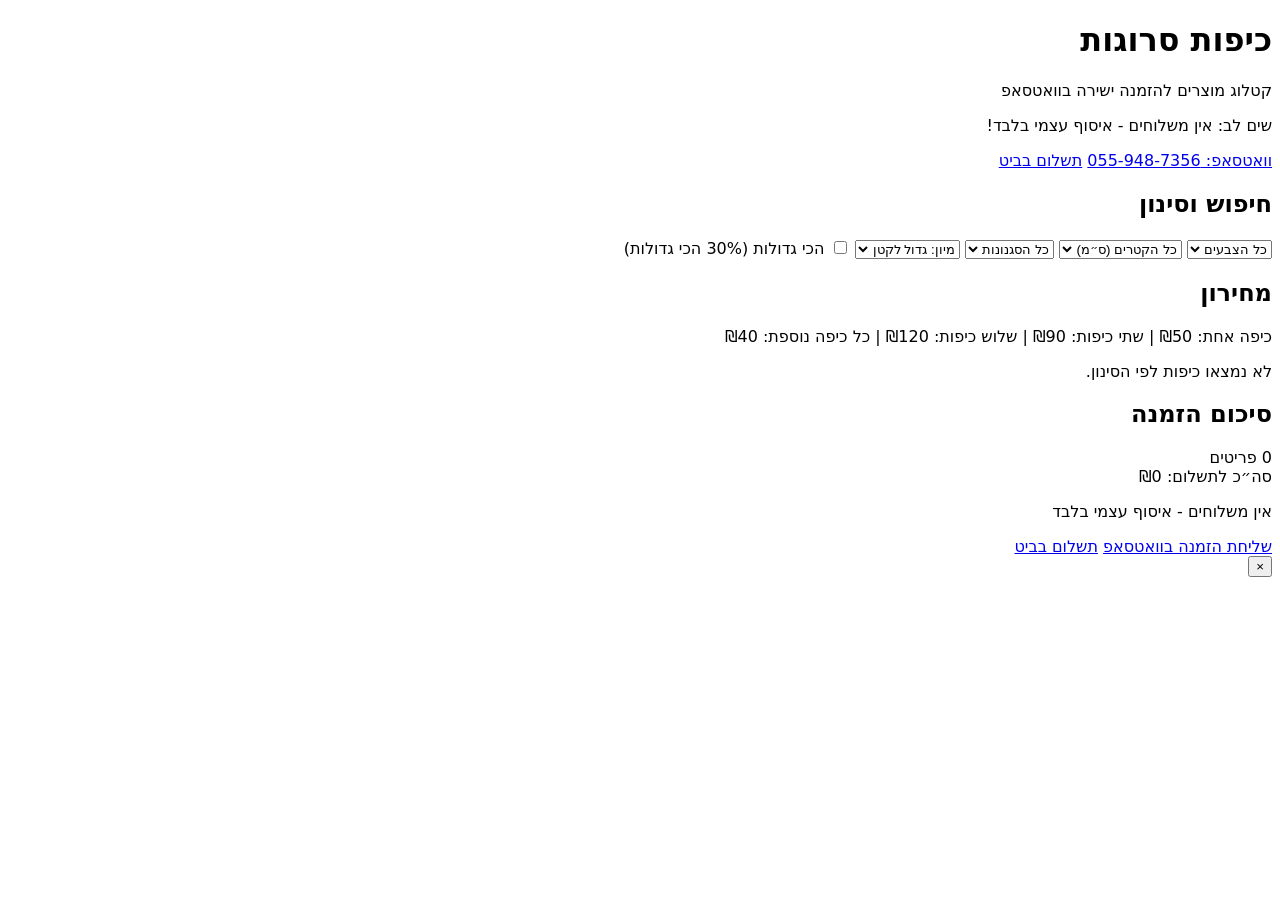
==== index.html @ d48d5d7f "Update index.html" ====
<!doctype html>
<html lang="he" dir="rtl">
  <head>
    <meta charset="UTF-8" />
    <meta name="viewport" content="width=device-width, initial-scale=1.0" />
    <title>כיפות סרוגות | קטלוג והזמנה בוואטסאפ</title>
    <meta name="description" content="קטלוג כיפות סרוגות עם סינון מהיר והזמנה נוחה בוואטסאפ." />
    <script src="https://cdn.tailwindcss.com"></script>
    <link rel="stylesheet" href="style.css" />
  </head>
  <body class="bg-slate-50 text-slate-800">
    <header class="bg-slate-900 text-white shadow-sm">
      <div class="mx-auto max-w-5xl px-4 py-5 flex items-center justify-between gap-3">
        <div>
          <h1 class="text-2xl font-bold">כיפות סרוגות</h1>
          <p class="text-slate-300 text-sm">קטלוג מוצרים להזמנה ישירה בוואטסאפ</p>
          <p class="text-red-400 text-sm font-bold mt-1">שים לב: אין משלוחים - איסוף עצמי בלבד!</p>
        </div>
        <div class="flex flex-col sm:flex-row gap-2">
          <a href="https://wa.me/972559487356" target="_blank" rel="noopener" class="rounded-lg bg-emerald-500 px-4 py-2 text-sm font-semibold text-white hover:bg-emerald-600 text-center">וואטסאפ: 055-948-7356</a>
          <a href="https://www.bitpay.co.il/app/me/B59FDA2A-2BD1-E5D1-63C8-888CB95E270CAFB3" target="_blank" rel="noopener" class="rounded-lg bg-[#00b0d4] px-4 py-2 text-sm font-semibold text-white text-center cursor-pointer hover:bg-[#0096b5]">תשלום בביט</a>
        </div>
      </div>
    </header>

    <main class="mx-auto max-w-5xl px-4 py-5 space-y-5">
      <section class="bg-white rounded-xl shadow-sm p-4">
        <h2 class="font-semibold mb-3">חיפוש וסינון</h2>
        <div class="grid grid-cols-1 sm:grid-cols-2 lg:grid-cols-4 gap-3">
          <select id="color-filter" class="h-11 rounded-lg border border-slate-300 px-3 bg-white"><option value="">כל הצבעים</option></select>
          <select id="diameter-filter" class="h-11 rounded-lg border border-slate-300 px-3 bg-white"><option value="">כל הקטרים (ס״מ)</option></select>
          <select id="style-filter" class="h-11 rounded-lg border border-slate-300 px-3 bg-white"><option value="">כל הסגנונות</option></select>
          <select id="sort-filter" class="h-11 rounded-lg border border-slate-300 px-3 bg-white"><option value="diameter-desc">מיון: גדול לקטן</option><option value="diameter-asc">מיון: קטן לגדול</option></select>
                  <label class="flex items-center gap-2 text-sm text-slate-700"><input id="large-only" type="checkbox" class="h-4 w-4">  הכי גדולות (30% הכי גדולות)</label>
        </div>
      </section>

      <section class="bg-white rounded-xl shadow-sm p-4">
        <h2 class="font-semibold mb-2">מחירון</h2>
        <p class="text-sm text-slate-600">כיפה אחת: ₪50 | שתי כיפות: ₪90 | שלוש כיפות: ₪120 | כל כיפה נוספת: ₪40</p>
      </section>

      <section>
        <div id="results-info" class="mb-3 text-sm text-slate-600"></div>
        <div id="products-grid" class="grid grid-cols-2 md:grid-cols-3 gap-3"></div>
        <p id="empty-state" class="hidden text-center text-slate-500 bg-white rounded-xl p-8">לא נמצאו כיפות לפי הסינון.</p>
      </section>

      <section class="bg-white rounded-xl shadow-sm p-4">
        <div class="flex items-center justify-between mb-3">
          <h2 class="font-semibold">סיכום הזמנה</h2>
          <span id="cart-count" class="text-sm text-slate-500">0 פריטים</span>
        </div>
        <div id="cart-items" class="space-y-2"></div>
        <div class="mt-3 pt-3 border-t flex items-center justify-between font-semibold">
          <span>סה״כ לתשלום:</span>
          <span id="cart-total">₪0</span>
        </div>
        <p class="text-red-500 text-sm font-bold text-center mt-2">אין משלוחים - איסוף עצמי בלבד</p>
        <div class="mt-4 flex flex-col gap-2">
          <a id="order-whatsapp" href="https://wa.me/972559487356" target="_blank" rel="noopener" class="inline-flex w-full justify-center rounded-lg bg-emerald-500 px-4 py-2.5 font-semibold text-white hover:bg-emerald-600">שליחת הזמנה בוואטסאפ</a>
          <a href="https://www.bitpay.co.il/app/me/B59FDA2A-2BD1-E5D1-63C8-888CB95E270CAFB3" target="_blank" rel="noopener" class="inline-flex w-full justify-center rounded-lg bg-[#00b0d4] px-4 py-2.5 font-semibold text-white shadow-sm hover:bg-[#0096b5] cursor-pointer">תשלום בביט</a>
        </div>
      </section>
    </main>

    <div id="image-modal" class="fixed inset-0 z-50 hidden bg-black/80 flex items-center justify-center p-4 transition-opacity">
      <div class="relative max-w-3xl w-full">
        <button id="close-modal" class="absolute -top-10 right-0 text-white text-3xl font-bold cursor-pointer hover:text-gray-300">&times;</button>
        <img id="modal-image" src="" class="w-full h-auto max-h-[75vh] object-contain rounded-xl bg-slate-50 p-4 shadow-2xl">
        <div class="mt-4 flex flex-col sm:flex-row items-center justify-between gap-4 bg-white/10 p-4 rounded-xl backdrop-blur-sm">
           <p id="modal-title" class="text-white text-xl font-semibold"></p>
           <div id="modal-actions"></div>
        </div>
      </div>
    </div>

    <script src="data.js?v=2"></script>
    <script src="app.js?v=2"></script>
  </body>
</html>
---- style.css ----
* { box-sizing: border-box; }
body { font-family: "Heebo", "Rubik", system-ui, -apple-system, sans-serif; }

article { transition: 0.2s ease; }
article:hover { transform: translateY(-2px); box-shadow: 0 8px 20px rgba(15,23,42,.1); }

@media (max-width: 420px) {
  #products-grid { grid-template-columns: 1fr; }
}
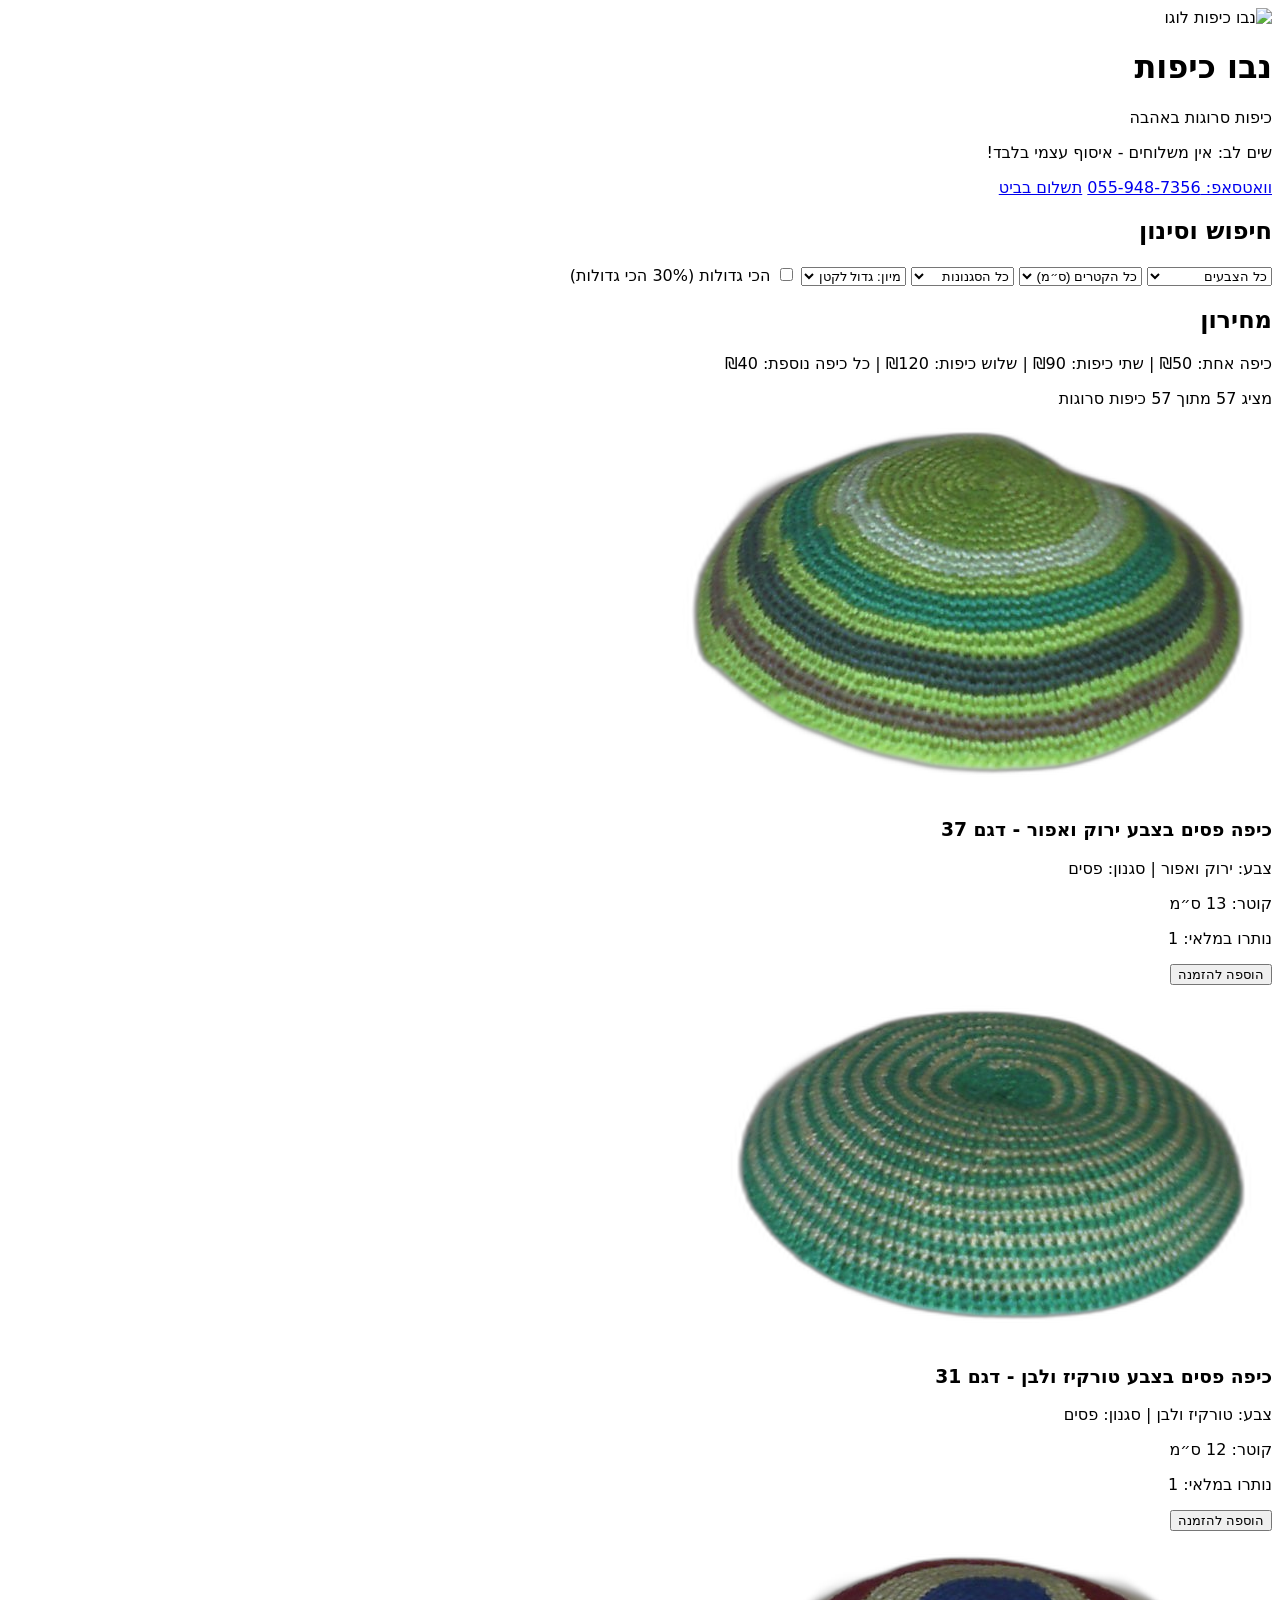
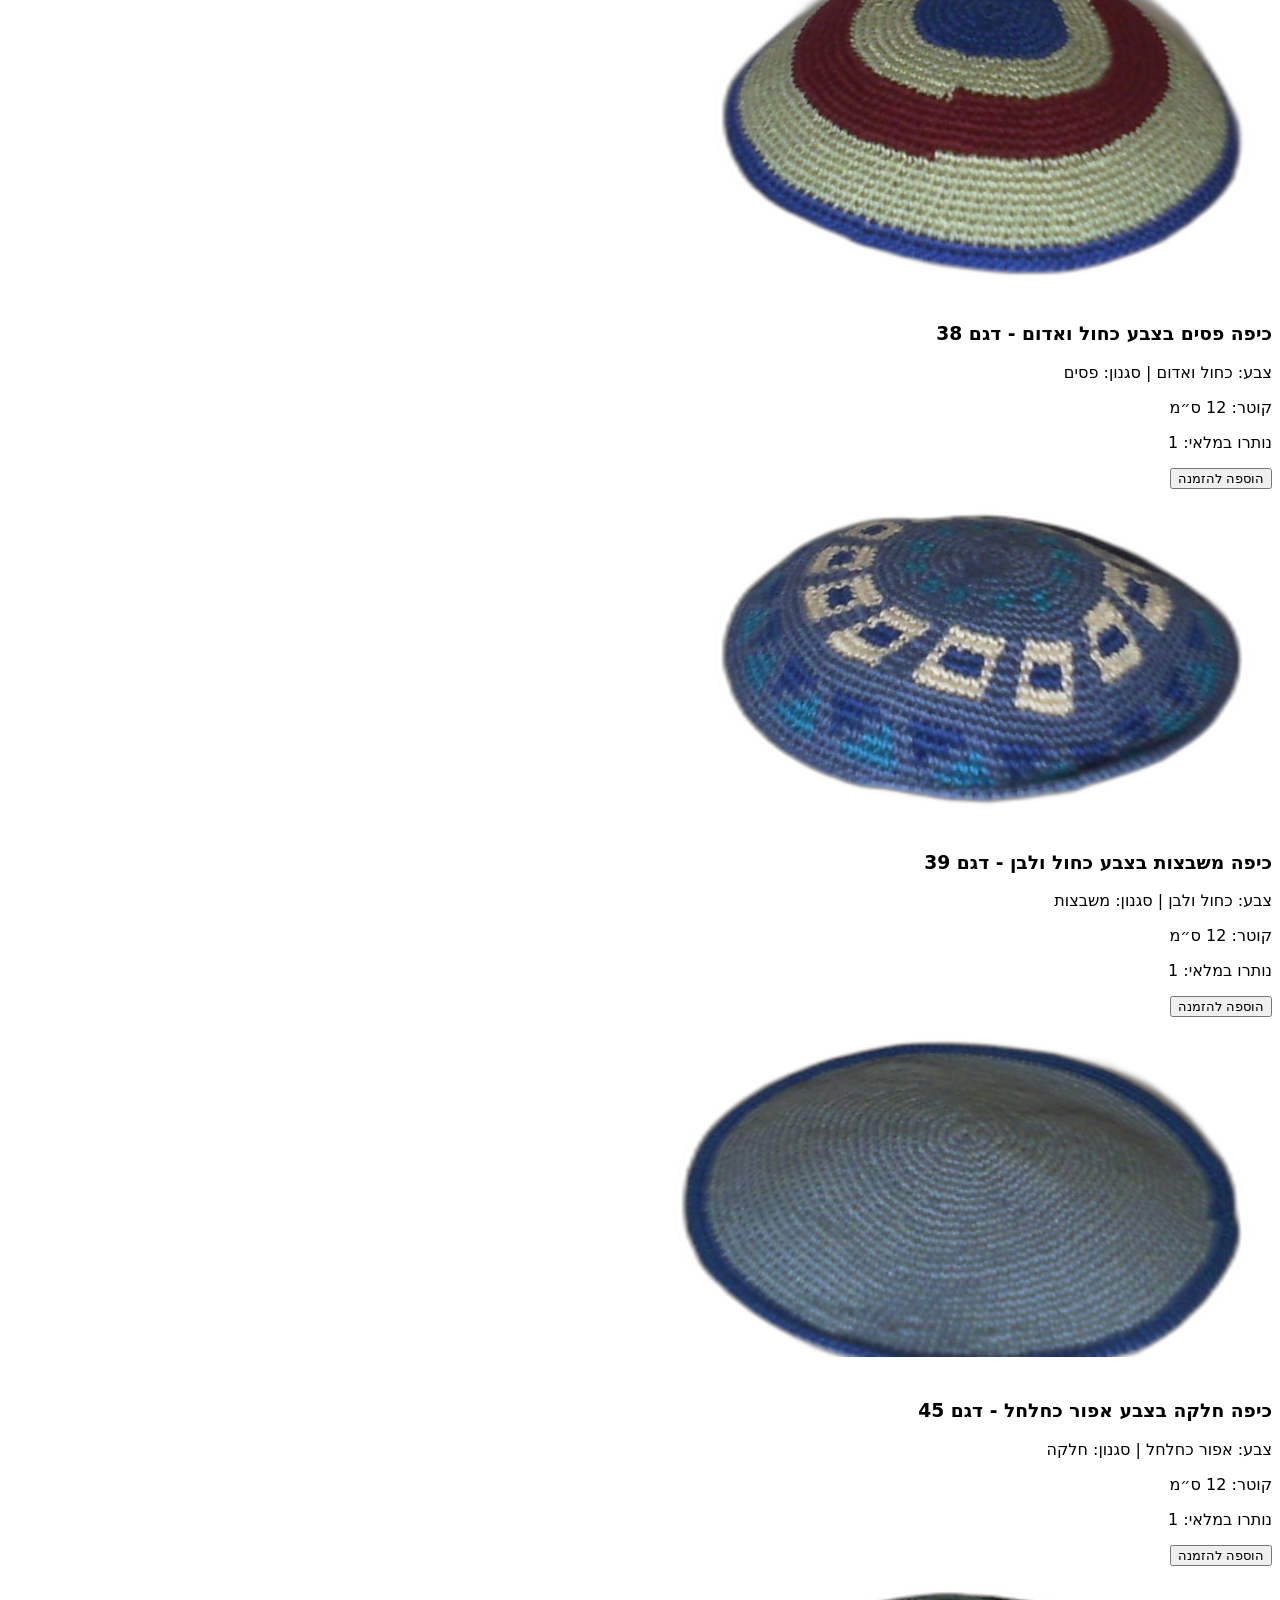
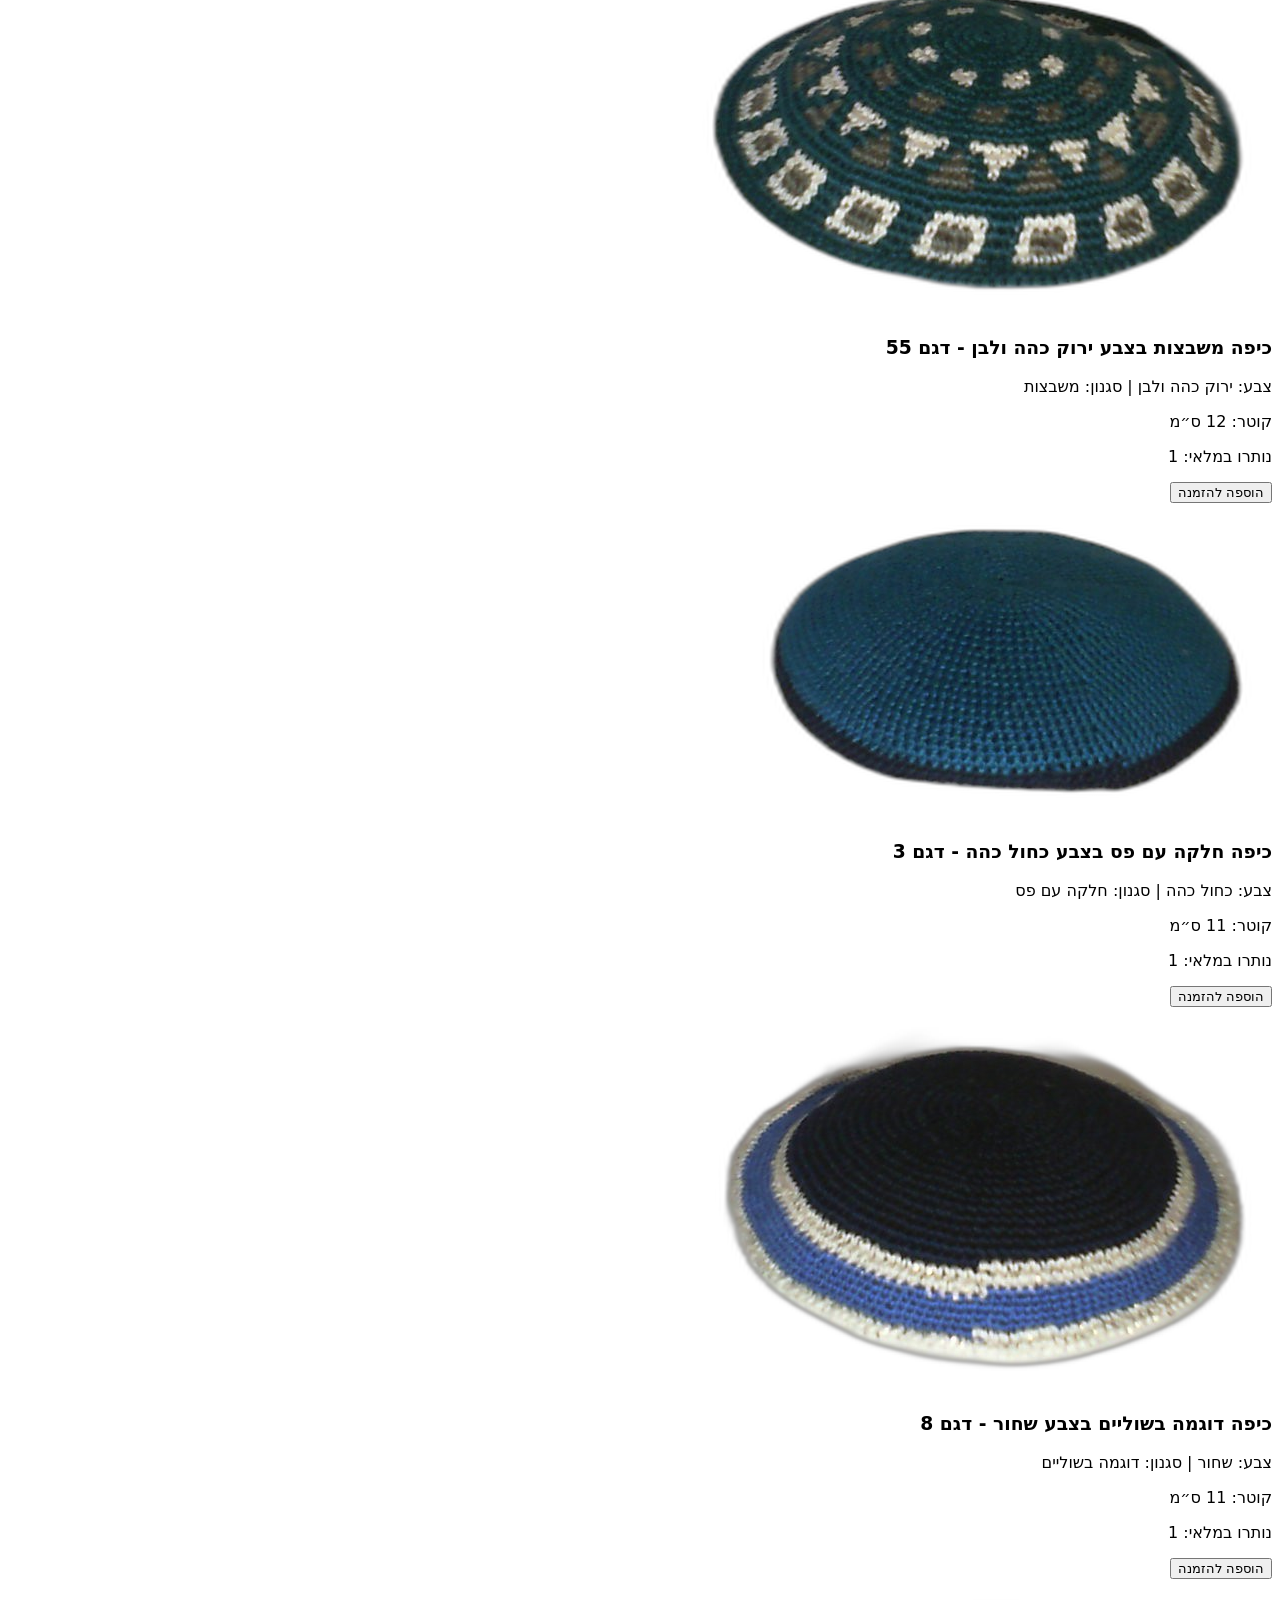
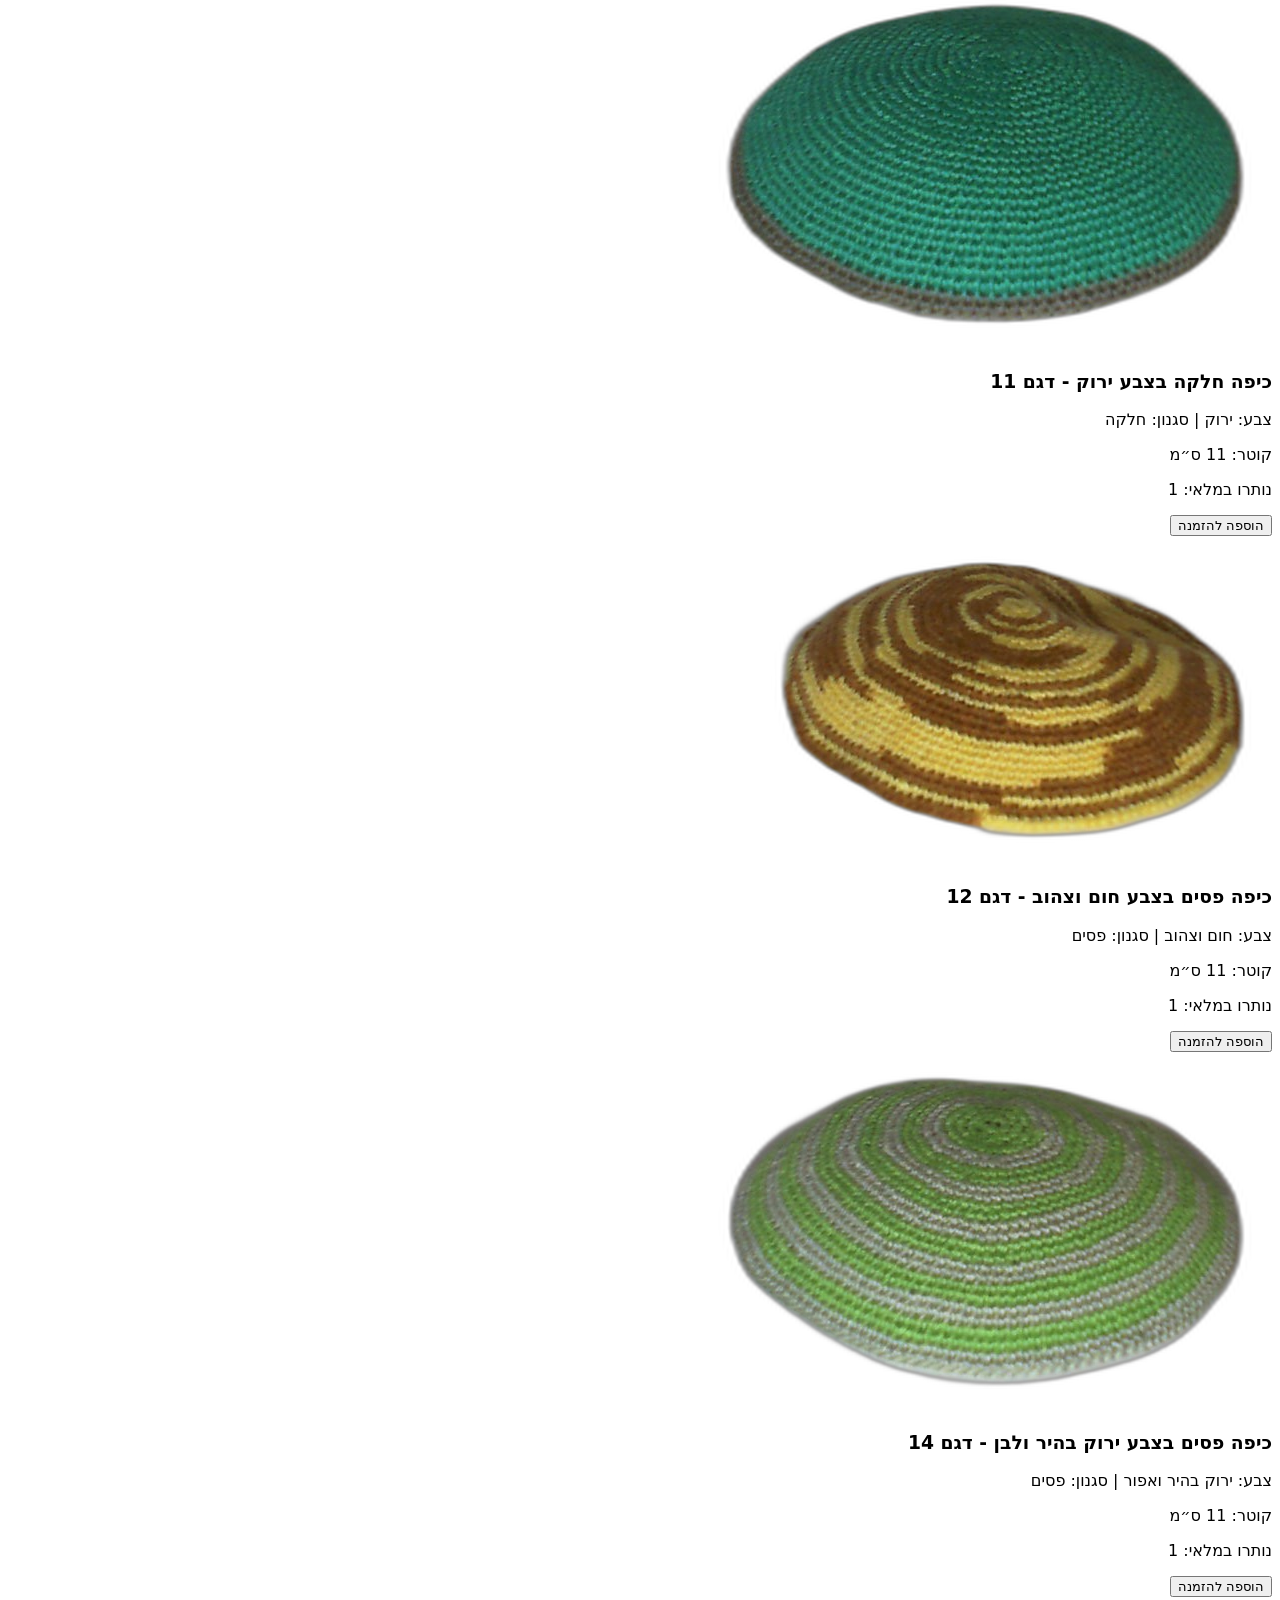
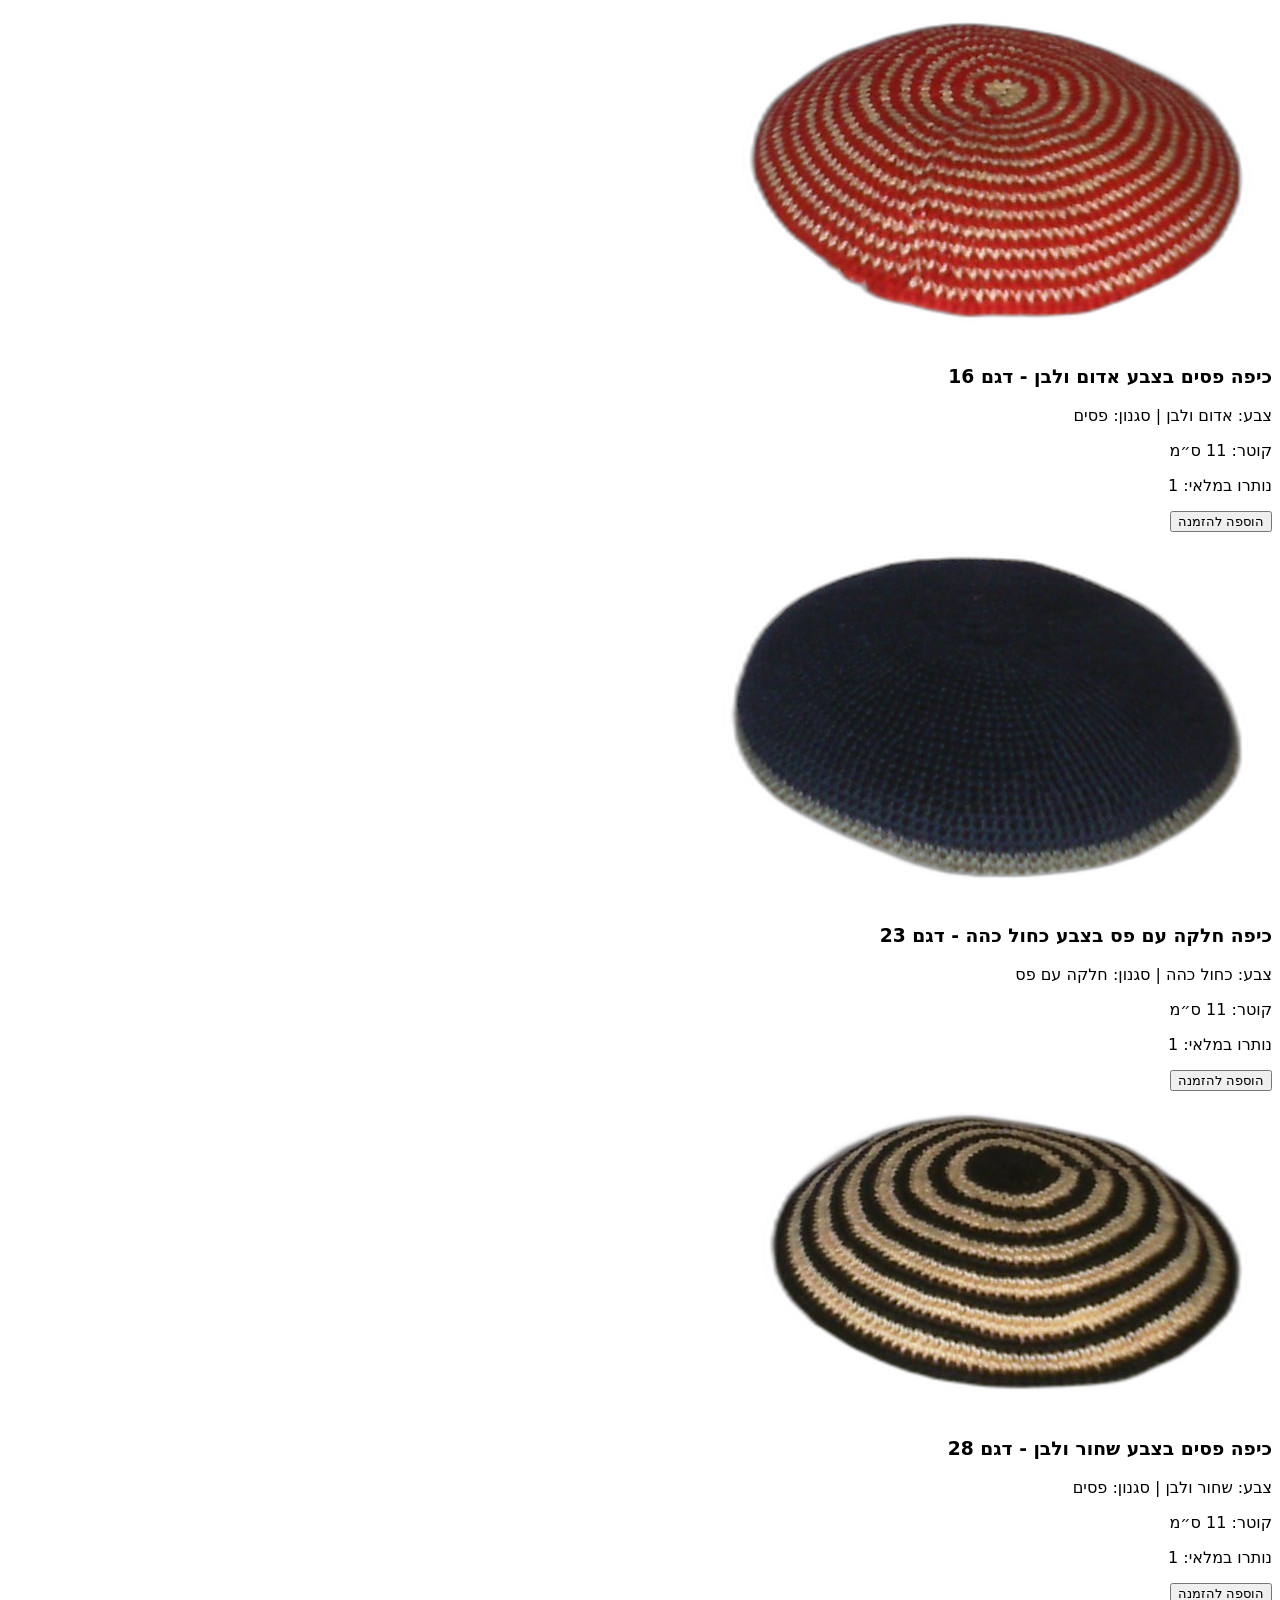
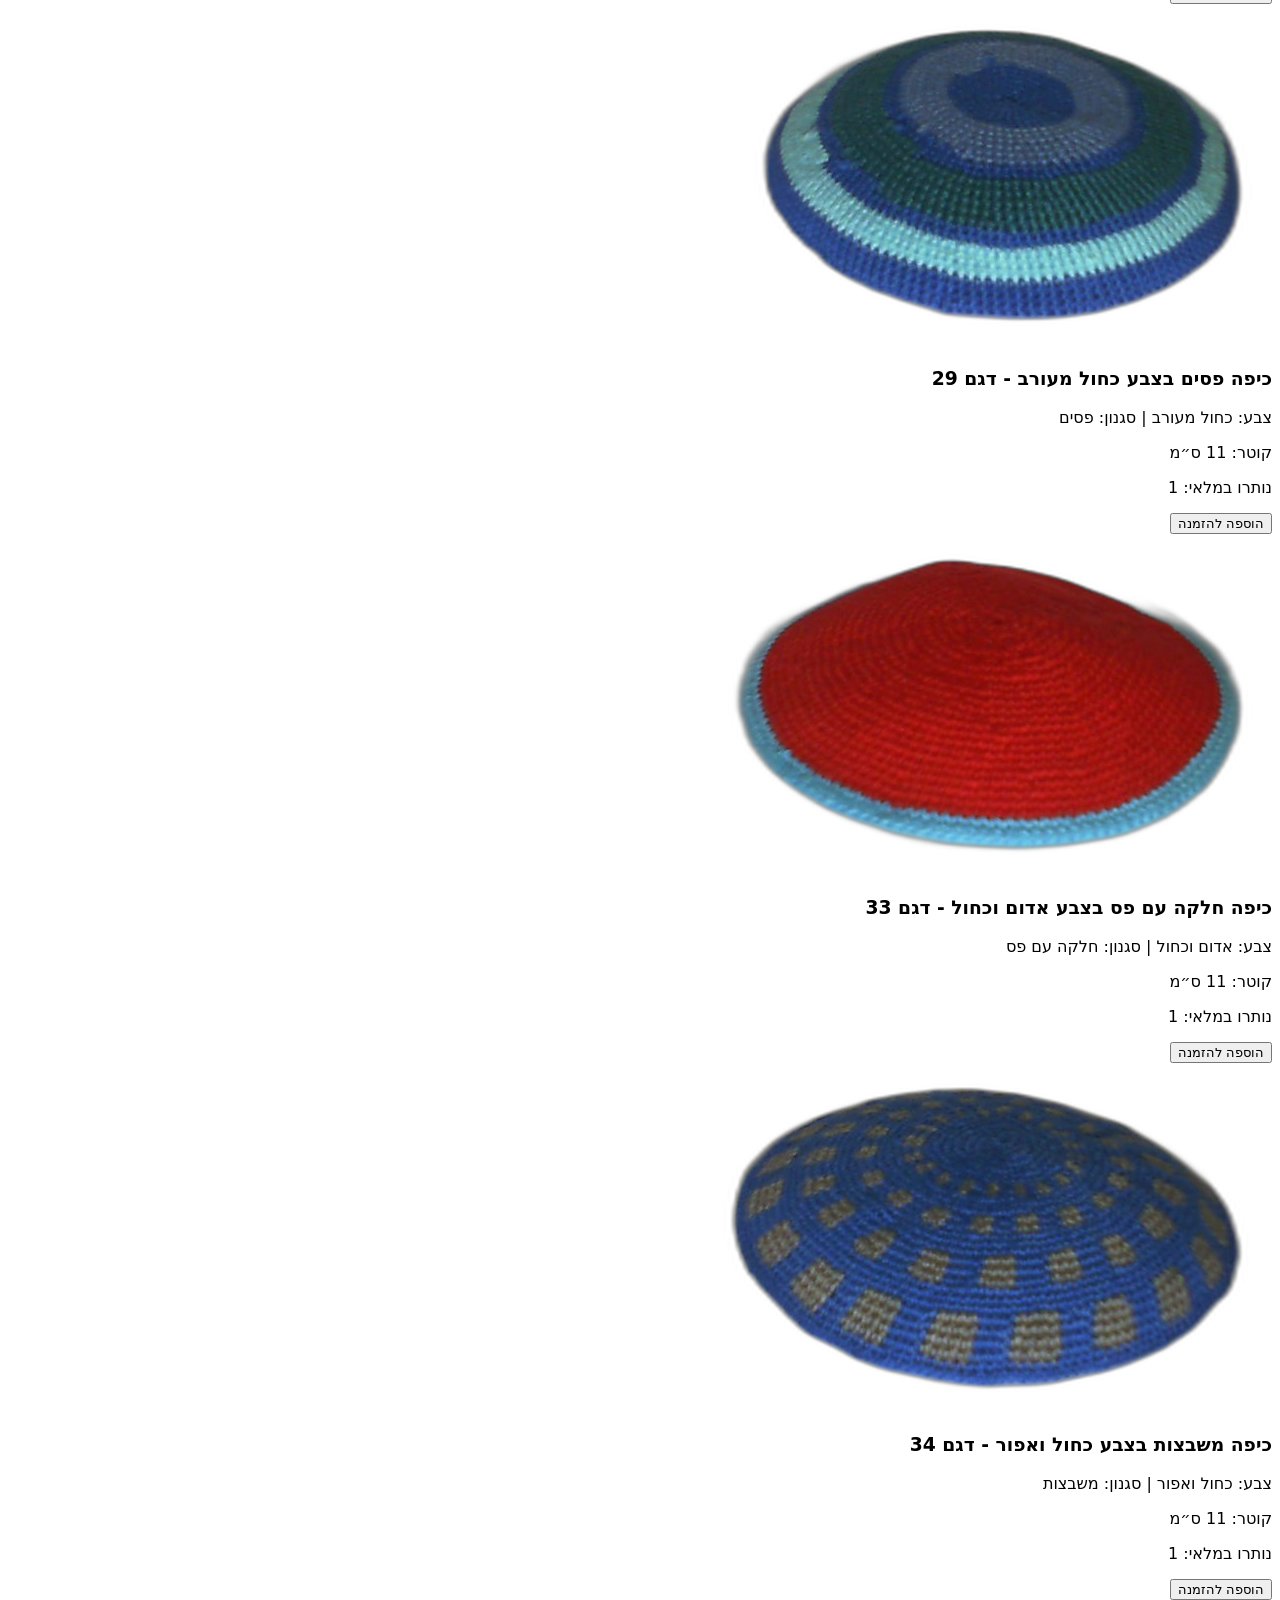
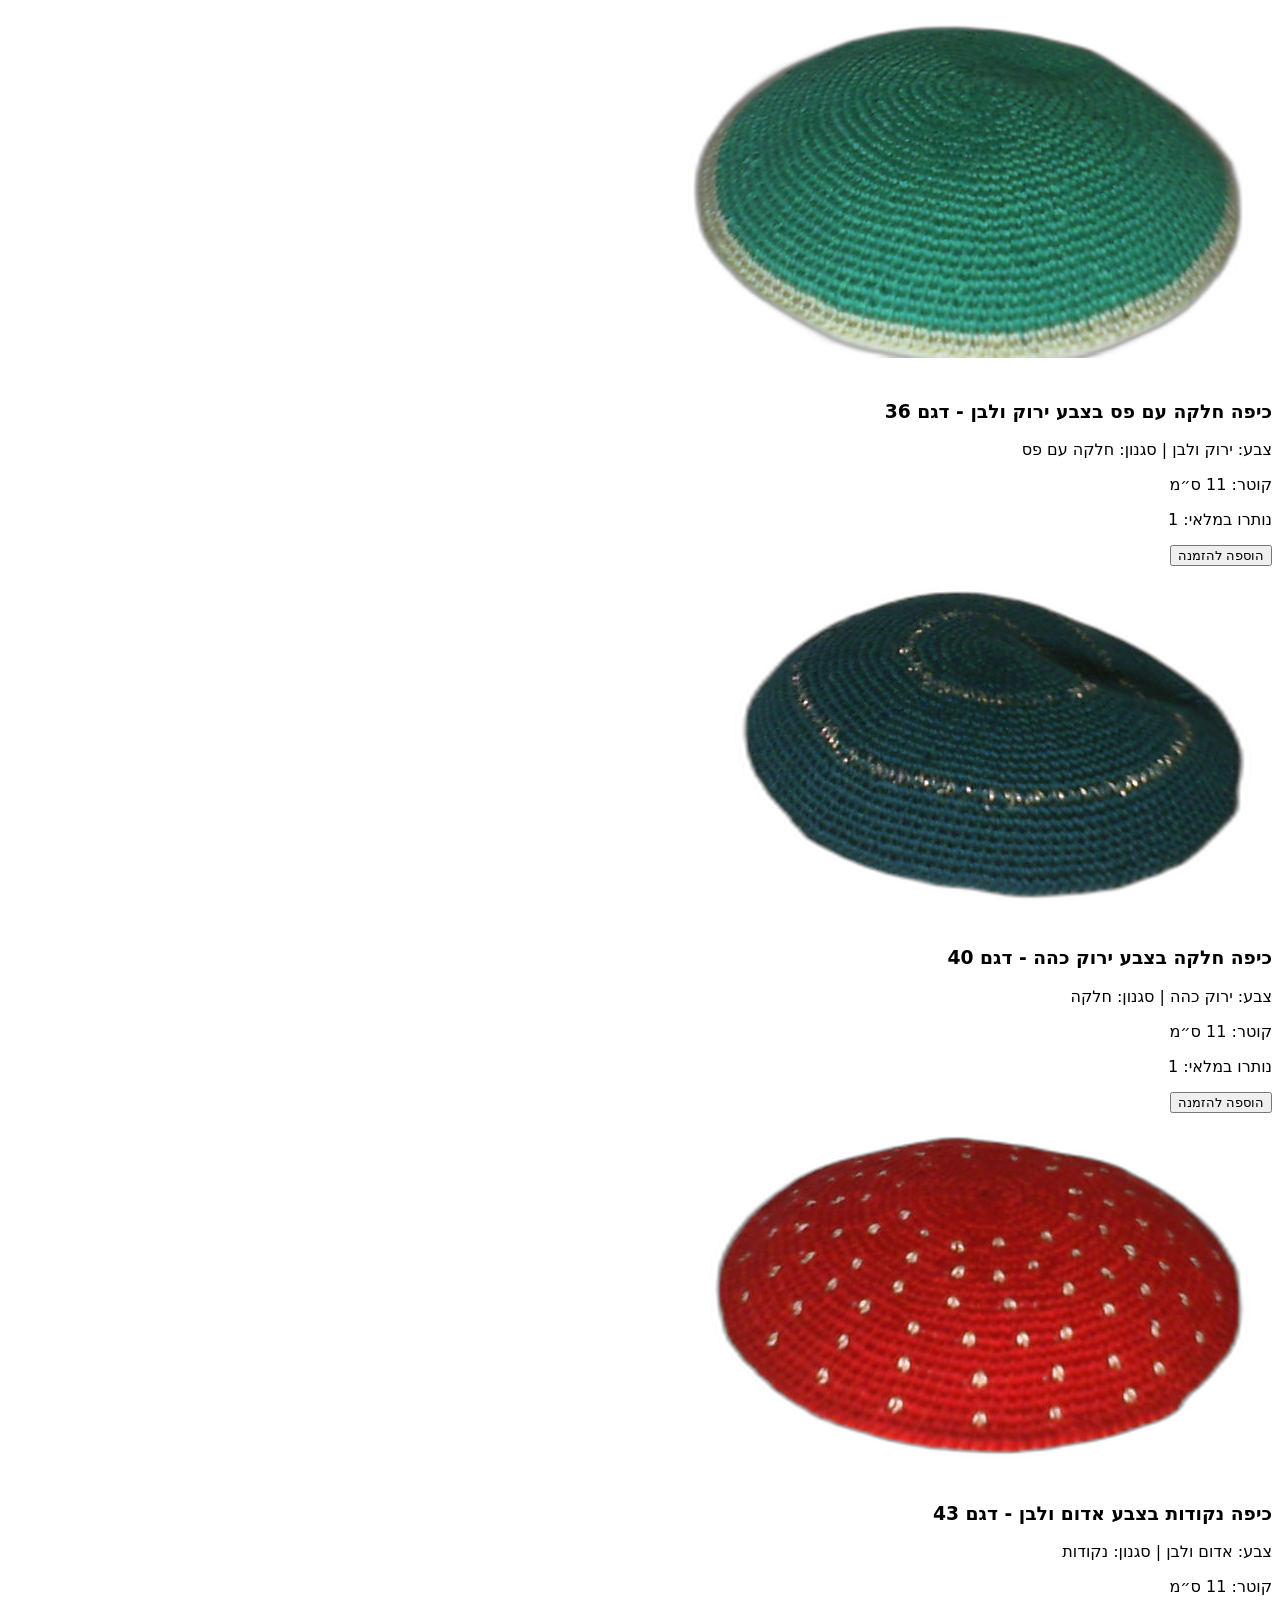
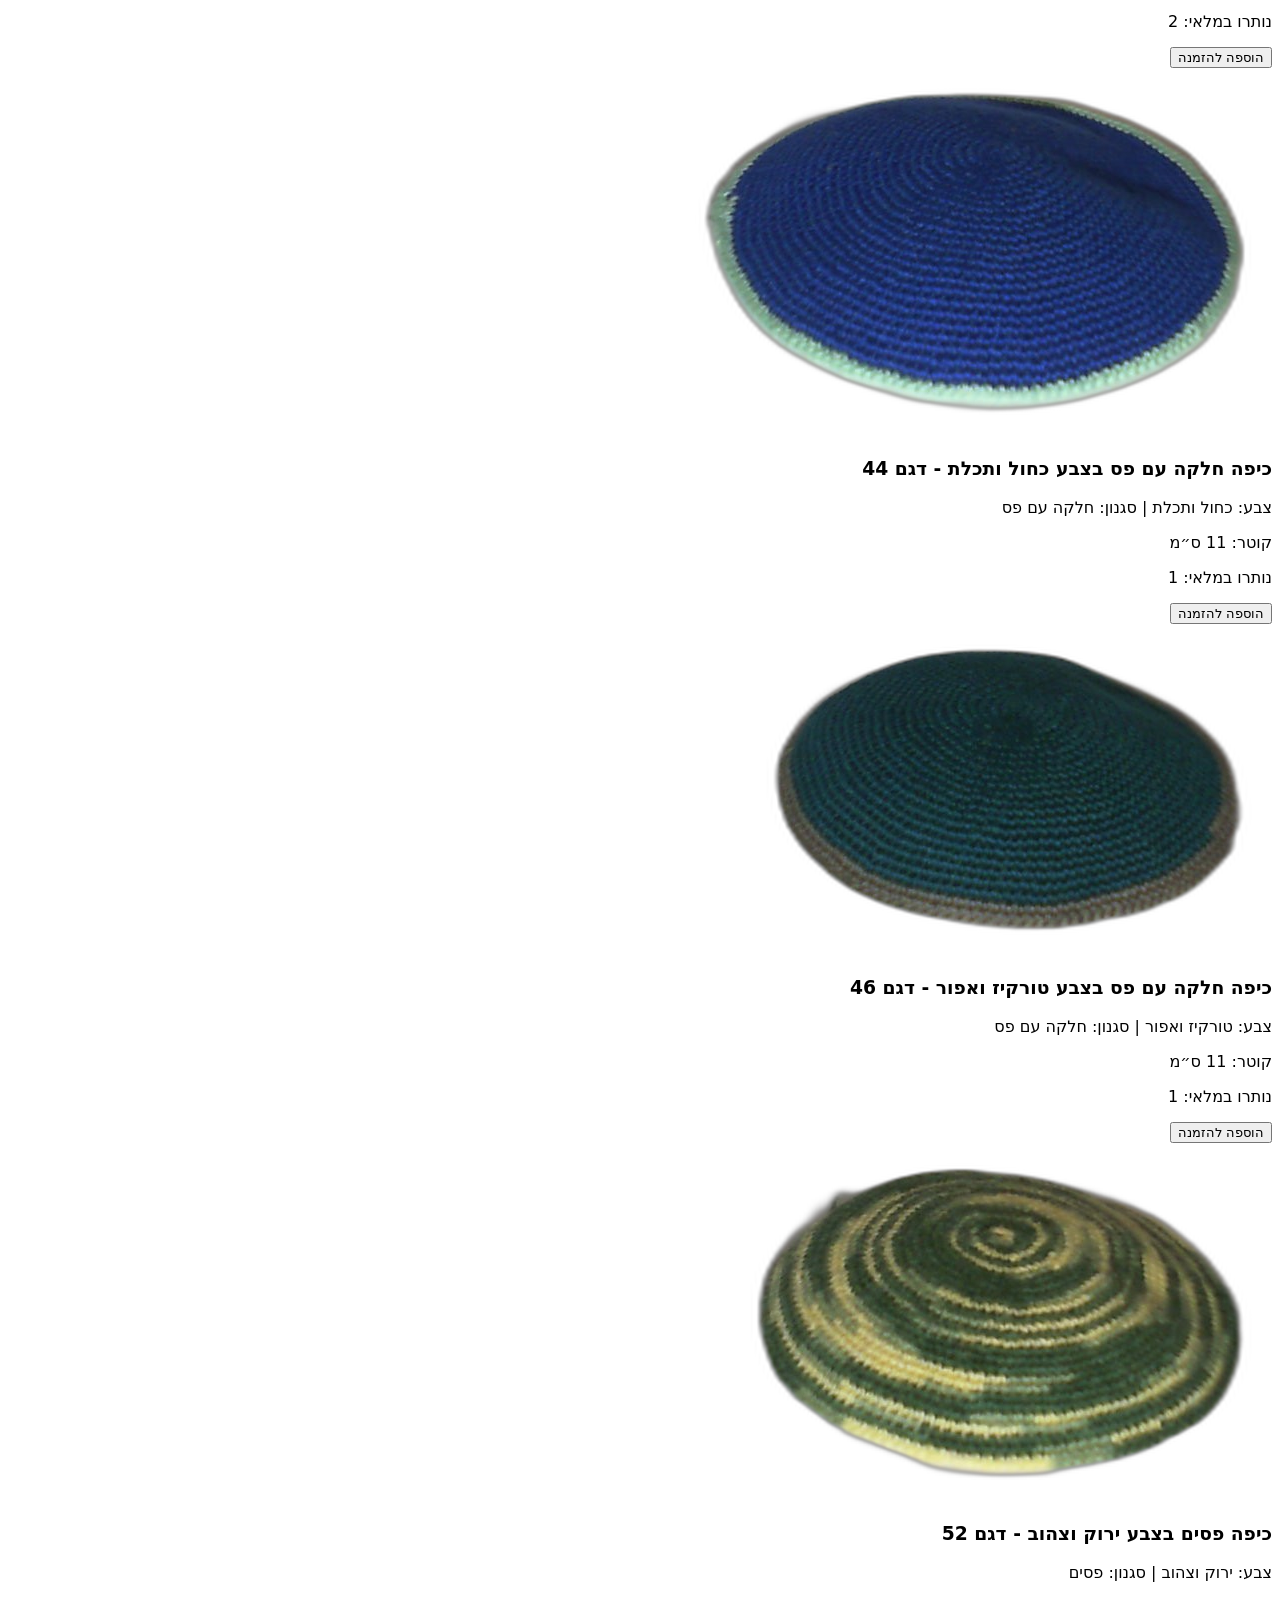
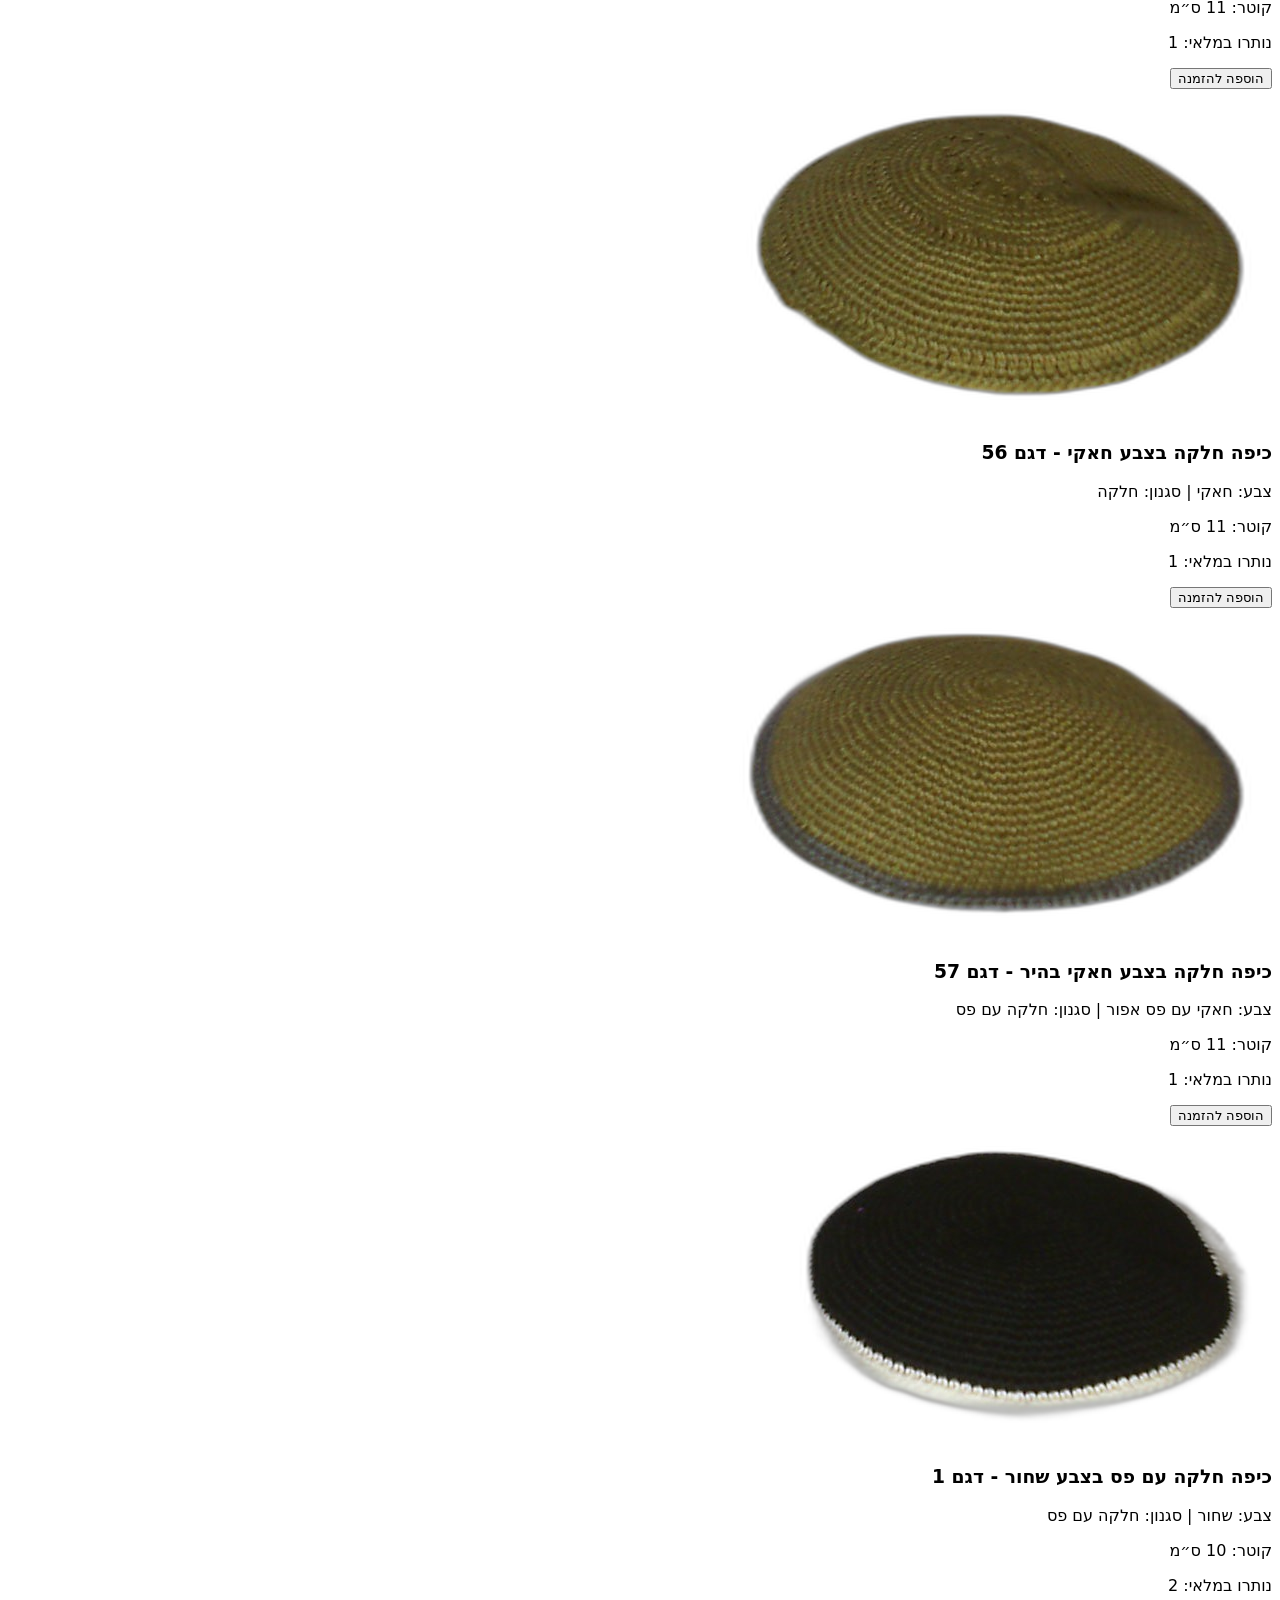
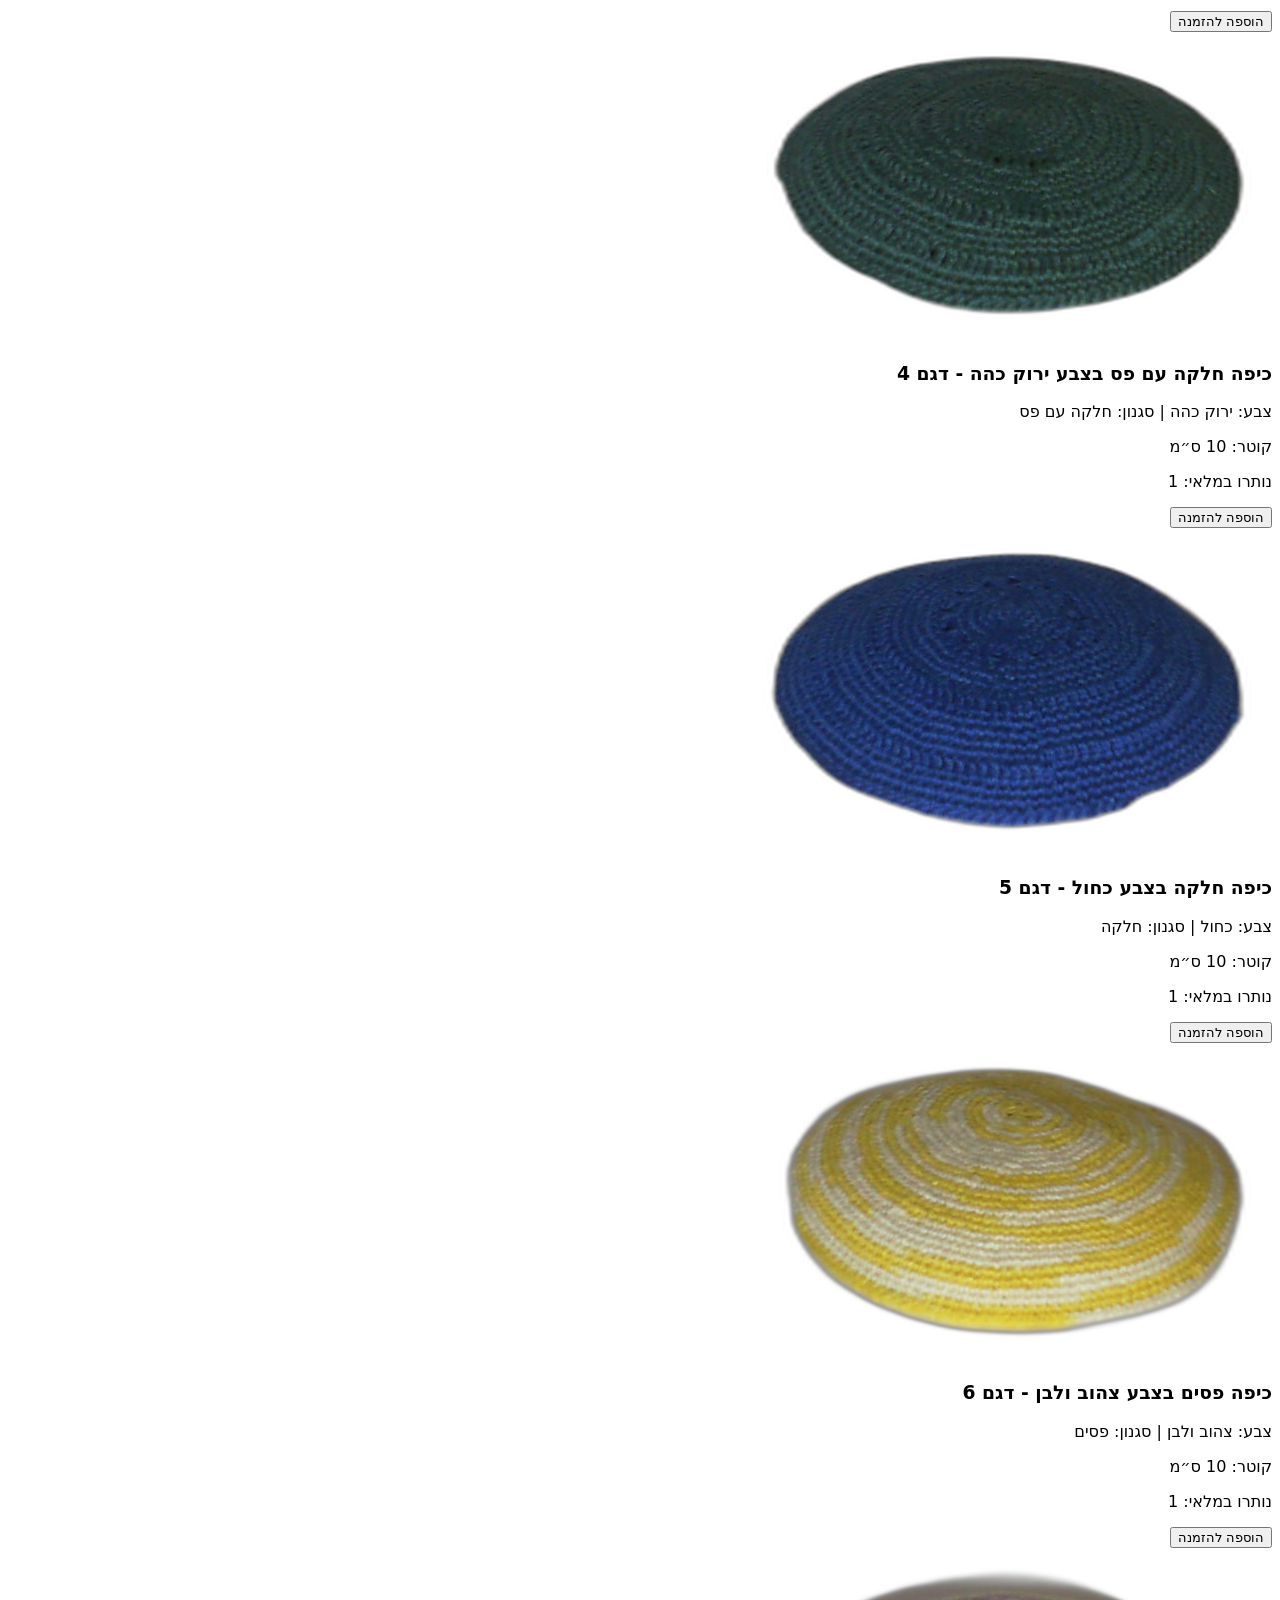
==== commit 8392a6dc: "Update index.html" ====
--- a/index.html
+++ b/index.html
@@ -3,22 +3,33 @@
   <head>
     <meta charset="UTF-8" />
     <meta name="viewport" content="width=device-width, initial-scale=1.0" />
-    <title>כיפות סרוגות | קטלוג והזמנה בוואטסאפ</title>
-    <meta name="description" content="קטלוג כיפות סרוגות עם סינון מהיר והזמנה נוחה בוואטסאפ." />
+    <title>נבו כיפות | סרוגות באהבה</title>
+    <meta name="description" content="קטלוג כיפות סרוגות ייחודיות. הזמנה מהירה ונוחה בוואטסאפ. שים לב: איסוף עצמי בלבד!" />
+    
+    <!-- Open Graph / WhatsApp Preview -->
+    <meta property="og:title" content="נבו כיפות - כיפות סרוגות באהבה" />
+    <meta property="og:description" content="קטלוג כיפות סרוגות ייחודיות. הזמנה מהירה ונוחה בוואטסאפ. שים לב: איסוף עצמי בלבד!" />
+    <meta property="og:image" content="https://nevo8102.github.io/cipaweb/logo.png" />
+    <meta property="og:url" content="https://nevo8102.github.io/cipaweb/" />
+    <meta property="og:type" content="website" />
+
     <script src="https://cdn.tailwindcss.com"></script>
     <link rel="stylesheet" href="style.css" />
   </head>
   <body class="bg-slate-50 text-slate-800">
-    <header class="bg-slate-900 text-white shadow-sm">
-      <div class="mx-auto max-w-5xl px-4 py-5 flex items-center justify-between gap-3">
-        <div>
-          <h1 class="text-2xl font-bold">כיפות סרוגות</h1>
-          <p class="text-slate-300 text-sm">קטלוג מוצרים להזמנה ישירה בוואטסאפ</p>
-          <p class="text-red-400 text-sm font-bold mt-1">שים לב: אין משלוחים - איסוף עצמי בלבד!</p>
+    <header class="bg-[#fcf7e9] border-b-4 border-[#1f4e79] shadow-sm">
+      <div class="mx-auto max-w-5xl px-4 py-4 flex flex-col sm:flex-row items-center justify-between gap-4">
+        <div class="flex flex-col sm:flex-row items-center gap-4 text-center sm:text-right">
+          <img src="logo.png" alt="נבו כיפות לוגו" class="w-24 h-24 sm:w-28 sm:h-28 object-contain rounded-full shadow-md border-2 border-[#1f4e79] bg-white">
+          <div>
+            <h1 class="text-3xl sm:text-4xl font-black text-[#1f4e79] tracking-tight">נבו כיפות</h1>
+            <p class="text-[#2b6b9e] font-semibold text-lg">כיפות סרוגות באהבה</p>
+            <p class="text-red-500 text-sm font-bold mt-1 bg-red-50 inline-block px-2 py-0.5 rounded border border-red-100">שים לב: אין משלוחים - איסוף עצמי בלבד!</p>
+          </div>
         </div>
-        <div class="flex flex-col sm:flex-row gap-2">
-          <a href="https://wa.me/972559487356" target="_blank" rel="noopener" class="rounded-lg bg-emerald-500 px-4 py-2 text-sm font-semibold text-white hover:bg-emerald-600 text-center">וואטסאפ: 055-948-7356</a>
-          <a href="https://www.bitpay.co.il/app/me/B59FDA2A-2BD1-E5D1-63C8-888CB95E270CAFB3" target="_blank" rel="noopener" class="rounded-lg bg-[#00b0d4] px-4 py-2 text-sm font-semibold text-white text-center cursor-pointer hover:bg-[#0096b5]">תשלום בביט</a>
+        <div class="flex flex-col gap-2 w-full sm:w-auto">
+          <a href="https://wa.me/972559487356" target="_blank" rel="noopener" class="rounded-lg bg-emerald-500 px-6 py-2.5 text-sm font-bold text-white hover:bg-emerald-600 text-center shadow-sm">וואטסאפ: 055-948-7356</a>
+          <a href="https://www.bitpay.co.il/app/me/B59FDA2A-2BD1-E5D1-63C8-888CB95E270CAFB3" target="_blank" rel="noopener" class="rounded-lg bg-[#00b0d4] px-6 py-2.5 text-sm font-bold text-white text-center cursor-pointer hover:bg-[#0096b5] shadow-sm">תשלום בביט</a>
         </div>
       </div>
     </header>
@@ -75,7 +86,7 @@
       </div>
     </div>
 
-    <script src="data.js?v=2"></script>
-    <script src="app.js?v=2"></script>
+    <script src="data.js"></script>
+    <script src="app.js"></script>
   </body>
 </html>
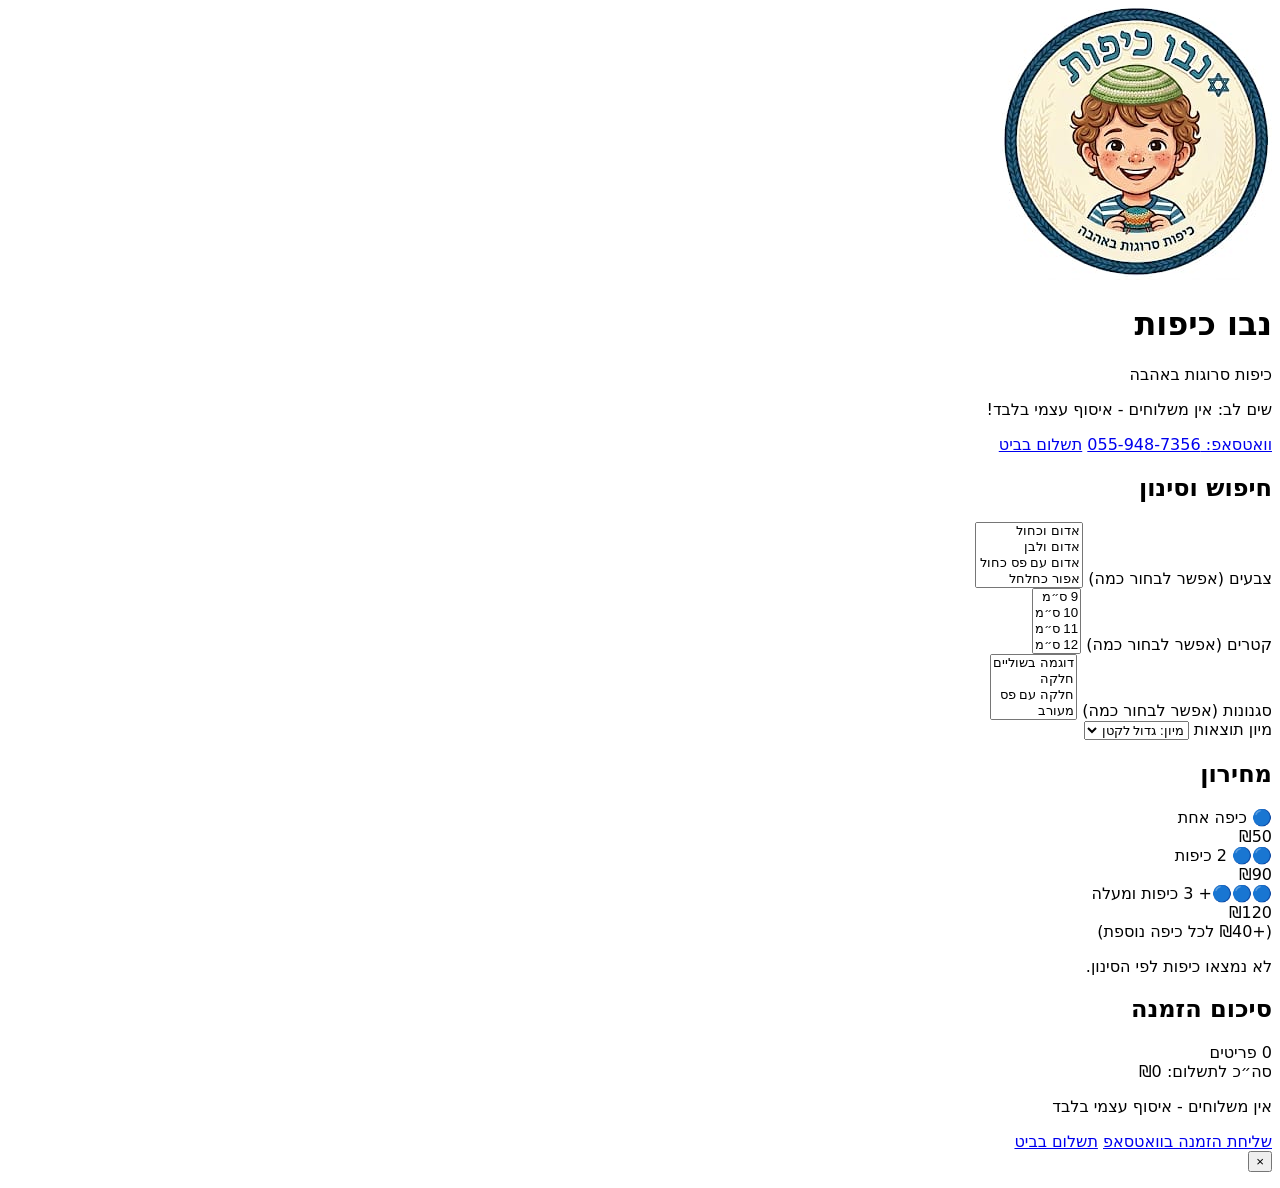
==== commit 18b60e4e: "Update index.html" ====
--- a/index.html
+++ b/index.html
@@ -9,11 +9,20 @@
     <!-- Open Graph / WhatsApp Preview -->
     <meta property="og:title" content="נבו כיפות - כיפות סרוגות באהבה" />
     <meta property="og:description" content="קטלוג כיפות סרוגות ייחודיות. הזמנה מהירה ונוחה בוואטסאפ. שים לב: איסוף עצמי בלבד!" />
-    <meta property="og:image" content="https://nevo8102.github.io/cipaweb/logo.png" />
+    <meta property="og:image" itemprop="image" content="https://nevo8102.github.io/cipaweb/logo.png" />
+    <meta property="og:image:secure_url" content="https://nevo8102.github.io/cipaweb/logo.png" />
+    <meta property="og:image:type" content="image/png" />
+    <meta property="og:image:width" content="500" />
+    <meta property="og:image:height" content="500" />
     <meta property="og:url" content="https://nevo8102.github.io/cipaweb/" />
     <meta property="og:type" content="website" />
+    
+    <link rel="icon" type="image/png" href="logo.png" />
+    <link rel="apple-touch-icon" href="logo.png" />
 
     <script src="https://cdn.tailwindcss.com"></script>
+    <link href="https://cdn.jsdelivr.net/npm/tom-select@2.2.2/dist/css/tom-select.css" rel="stylesheet">
+    <script src="https://cdn.jsdelivr.net/npm/tom-select@2.2.2/dist/js/tom-select.complete.min.js"></script>
     <link rel="stylesheet" href="style.css" />
   </head>
   <body class="bg-slate-50 text-slate-800">
@@ -37,18 +46,56 @@
     <main class="mx-auto max-w-5xl px-4 py-5 space-y-5">
       <section class="bg-white rounded-xl shadow-sm p-4">
         <h2 class="font-semibold mb-3">חיפוש וסינון</h2>
-        <div class="grid grid-cols-1 sm:grid-cols-2 lg:grid-cols-4 gap-3">
-          <select id="color-filter" class="h-11 rounded-lg border border-slate-300 px-3 bg-white"><option value="">כל הצבעים</option></select>
-          <select id="diameter-filter" class="h-11 rounded-lg border border-slate-300 px-3 bg-white"><option value="">כל הקטרים (ס״מ)</option></select>
-          <select id="style-filter" class="h-11 rounded-lg border border-slate-300 px-3 bg-white"><option value="">כל הסגנונות</option></select>
-          <select id="sort-filter" class="h-11 rounded-lg border border-slate-300 px-3 bg-white"><option value="diameter-desc">מיון: גדול לקטן</option><option value="diameter-asc">מיון: קטן לגדול</option></select>
-                  <label class="flex items-center gap-2 text-sm text-slate-700"><input id="large-only" type="checkbox" class="h-4 w-4">  הכי גדולות (30% הכי גדולות)</label>
+        <div class="grid grid-cols-1 sm:grid-cols-2 lg:grid-cols-4 gap-4 items-end">
+          <div dir="rtl">
+            <label class="block text-xs font-semibold text-slate-600 mb-1">צבעים (אפשר לבחור כמה)</label>
+            <select id="color-filter" multiple class="w-full" placeholder="בחר צבעים..."></select>
+          </div>
+          <div dir="rtl">
+            <label class="block text-xs font-semibold text-slate-600 mb-1">קטרים (אפשר לבחור כמה)</label>
+            <select id="diameter-filter" multiple class="w-full" placeholder="בחר קטרים..."></select>
+          </div>
+          <div dir="rtl">
+            <label class="block text-xs font-semibold text-slate-600 mb-1">סגנונות (אפשר לבחור כמה)</label>
+            <select id="style-filter" multiple class="w-full" placeholder="בחר סגנונות..."></select>
+          </div>
+          <div dir="rtl">
+            <label class="block text-xs font-semibold text-slate-600 mb-1">מיון תוצאות</label>
+            <select id="sort-filter" class="w-full h-10 rounded border border-slate-300 px-3 bg-white text-sm"><option value="diameter-desc">מיון: גדול לקטן</option><option value="diameter-asc">מיון: קטן לגדול</option></select>
+          </div>
         </div>
       </section>
 
-      <section class="bg-white rounded-xl shadow-sm p-4">
-        <h2 class="font-semibold mb-2">מחירון</h2>
-        <p class="text-sm text-slate-600">כיפה אחת: ₪50 | שתי כיפות: ₪90 | שלוש כיפות: ₪120 | כל כיפה נוספת: ₪40</p>
+      <section class="bg-white rounded-xl shadow-sm p-3 border-r-4 border-indigo-500">
+        <h2 class="font-bold text-base mb-3 text-indigo-900">מחירון</h2>
+        <div class="grid grid-cols-1 gap-2 text-sm">
+          <div class="flex items-center justify-between bg-slate-50 p-2 rounded-lg border border-slate-100">
+            <div class="flex items-center gap-2">
+              <span class="text-indigo-500 text-xs">🔵</span>
+              <span class="font-medium">כיפה אחת</span>
+            </div>
+            <span class="text-indigo-700 font-bold">₪50</span>
+          </div>
+          
+          <div class="flex items-center justify-between bg-indigo-50/50 p-2 rounded-lg border border-indigo-100">
+            <div class="flex items-center gap-2">
+              <span class="text-indigo-500 text-xs">🔵🔵</span>
+              <span class="font-medium">2 כיפות</span>
+            </div>
+            <span class="text-indigo-700 font-bold">₪90</span>
+          </div>
+
+          <div class="flex items-center justify-between bg-emerald-50 p-2 rounded-lg border border-emerald-100">
+            <div class="flex items-center gap-2">
+              <span class="text-indigo-500 text-xs">🔵🔵🔵+</span>
+              <span class="font-medium">3 כיפות ומעלה</span>
+            </div>
+            <div class="text-left">
+              <div class="text-indigo-700 font-bold">₪120</div>
+              <div class="text-[10px] text-slate-500 font-normal mt-0.5">(+₪40 לכל כיפה נוספת)</div>
+            </div>
+          </div>
+        </div>
       </section>
 
       <section>
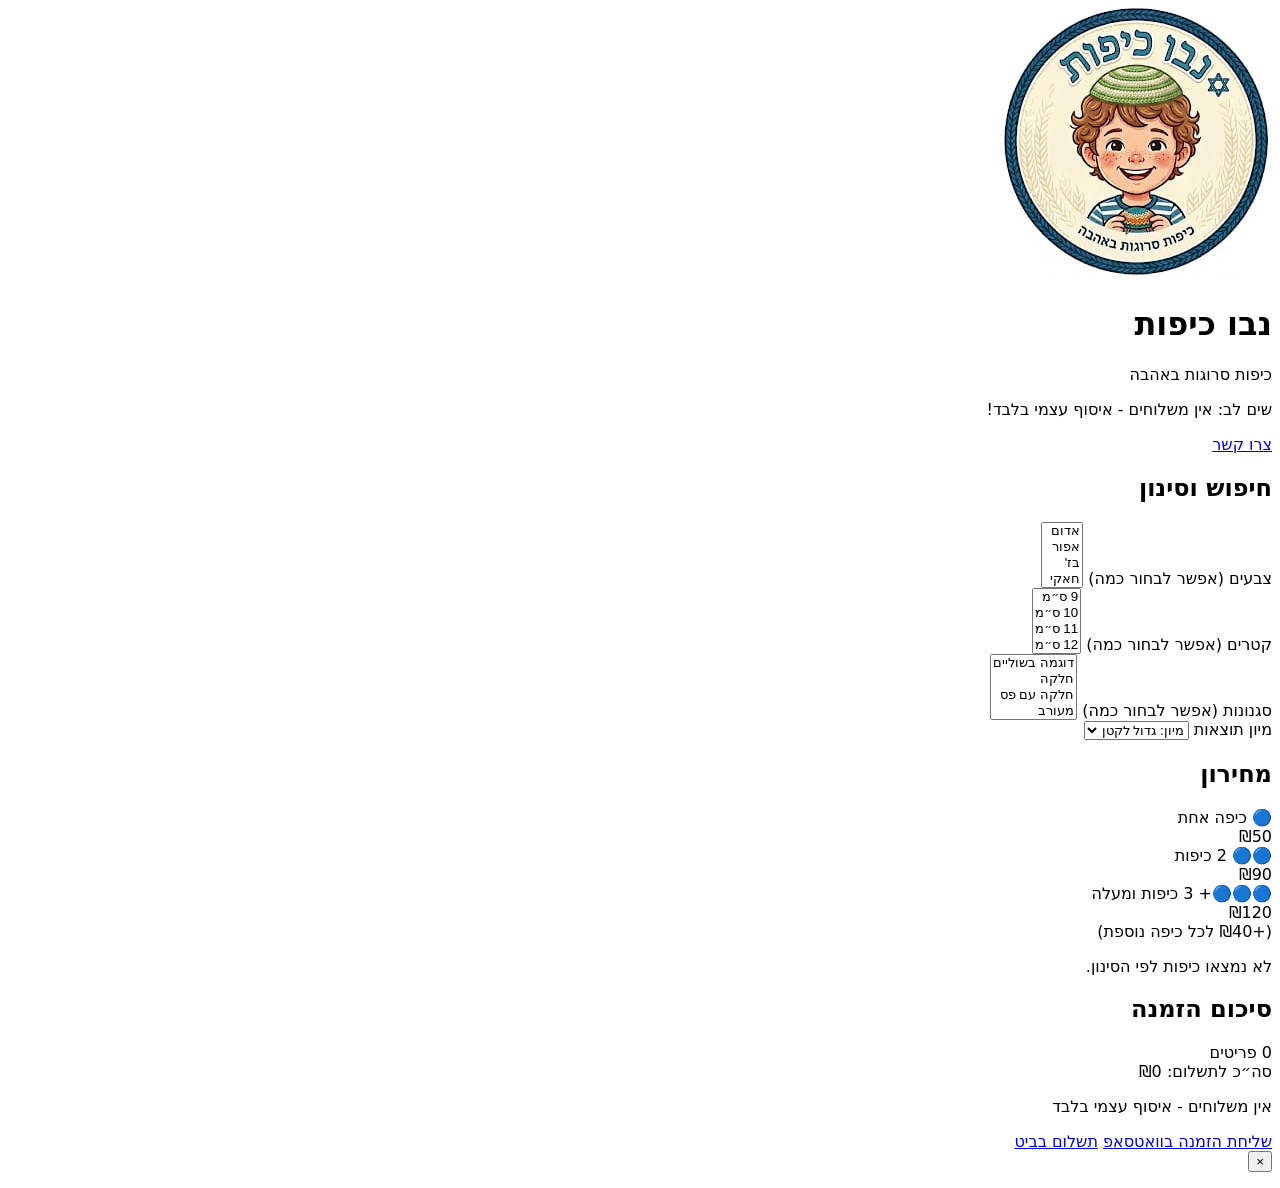
==== commit 3827cf81: "Update index.html" ====
--- a/index.html
+++ b/index.html
@@ -37,8 +37,8 @@
           </div>
         </div>
         <div class="flex flex-col gap-2 w-full sm:w-auto">
-          <a href="https://wa.me/972559487356" target="_blank" rel="noopener" class="rounded-lg bg-emerald-500 px-6 py-2.5 text-sm font-bold text-white hover:bg-emerald-600 text-center shadow-sm">וואטסאפ: 055-948-7356</a>
-          <a href="https://www.bitpay.co.il/app/me/B59FDA2A-2BD1-E5D1-63C8-888CB95E270CAFB3" target="_blank" rel="noopener" class="rounded-lg bg-[#00b0d4] px-6 py-2.5 text-sm font-bold text-white text-center cursor-pointer hover:bg-[#0096b5] shadow-sm">תשלום בביט</a>
+          <a href="https://wa.me/972559487356" target="_blank" rel="noopener" class="rounded-lg bg-emerald-500 px-6 py-2.5 text-sm font-bold text-white hover:bg-emerald-600 text-center shadow-sm">צרו קשר<a>
+
         </div>
       </div>
     </header>
--- a/style.css
+++ b/style.css
@@ -7,3 +7,62 @@
 @media (max-width: 420px) {
   #products-grid { grid-template-columns: 1fr; }
 }
+
+/* Custom TomSelect styling to match the site's rounded design */
+.ts-wrapper { direction: rtl; }
+.ts-control {
+  border-radius: 0.5rem !important;
+  border: 1px solid #cbd5e1 !important;
+  padding: 0.4rem 0.75rem !important;
+  min-height: 2.75rem !important;
+  background-color: #fff !important;
+  box-shadow: none !important;
+  font-size: 0.875rem !important;
+}
+.ts-control.focus {
+  border-color: #6366f1 !important;
+  box-shadow: 0 0 0 1px #6366f1 !important;
+}
+.ts-dropdown {
+  border-radius: 0.5rem !important;
+  border: 1px solid #cbd5e1 !important;
+  box-shadow: 0 10px 15px -3px rgba(0, 0, 0, 0.1) !important;
+  overflow: hidden;
+  margin-top: 4px;
+  font-size: 0.875rem !important;
+}
+.ts-dropdown .option {
+  padding: 0.5rem 0.75rem;
+}
+.ts-dropdown .active {
+  background-color: #f8fafc !important;
+  color: #0f172a !important;
+}
+.ts-dropdown .selected {
+  background-color: #e2e8f0 !important;
+}
+
+/* Selected Items (Tags) */
+.ts-control .item {
+  background-color: #e0e7ff !important; 
+  color: #3730a3 !important; 
+  border-radius: 9999px !important; /* Fully rounded */
+  border: none !important;
+  font-weight: 600;
+  padding: 2px 10px !important;
+  margin-left: 6px !important;
+  display: inline-flex;
+  align-items: center;
+}
+.ts-control .item .remove {
+  border-right: none !important;
+  border-left: 1px solid rgba(0,0,0,0.1) !important;
+  padding-left: 6px !important;
+  margin-right: 6px !important;
+  color: #3730a3 !important;
+  opacity: 0.6;
+}
+.ts-control .item .remove:hover {
+  opacity: 1;
+  background: transparent !important;
+}
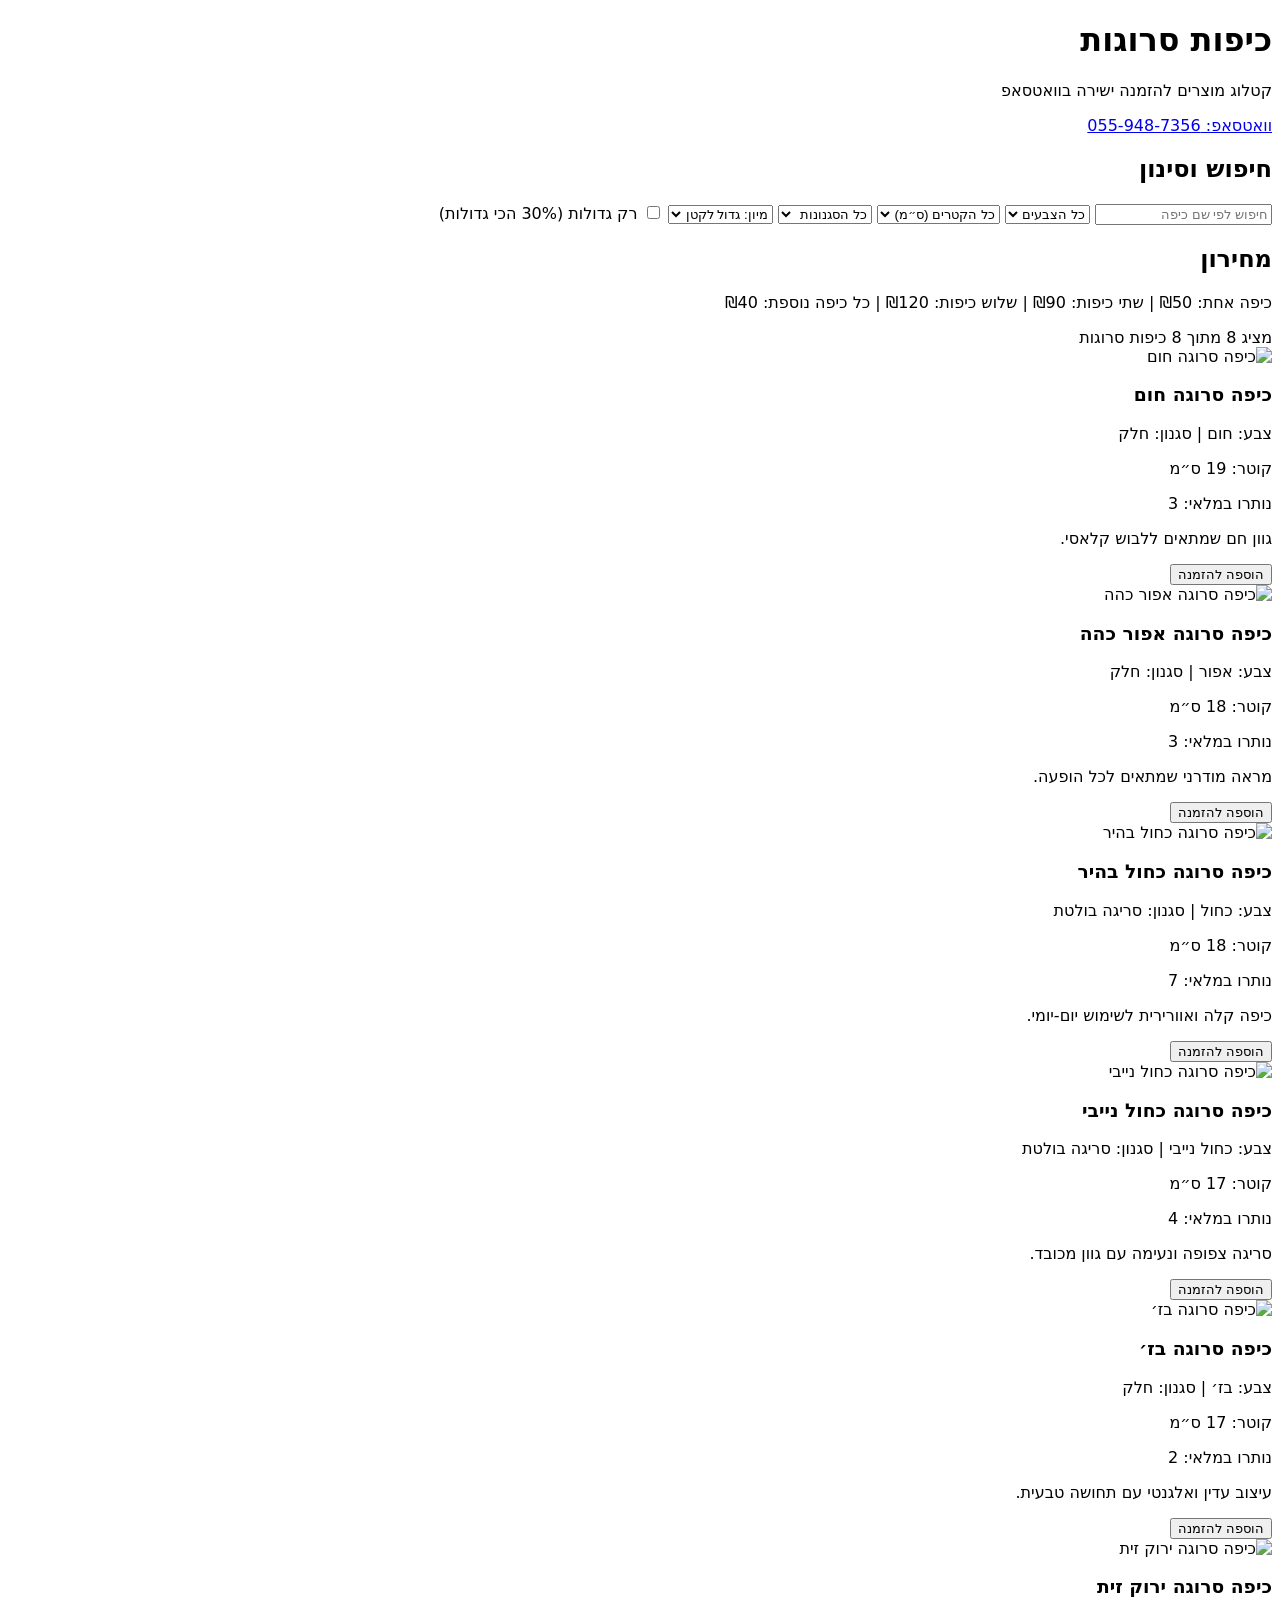
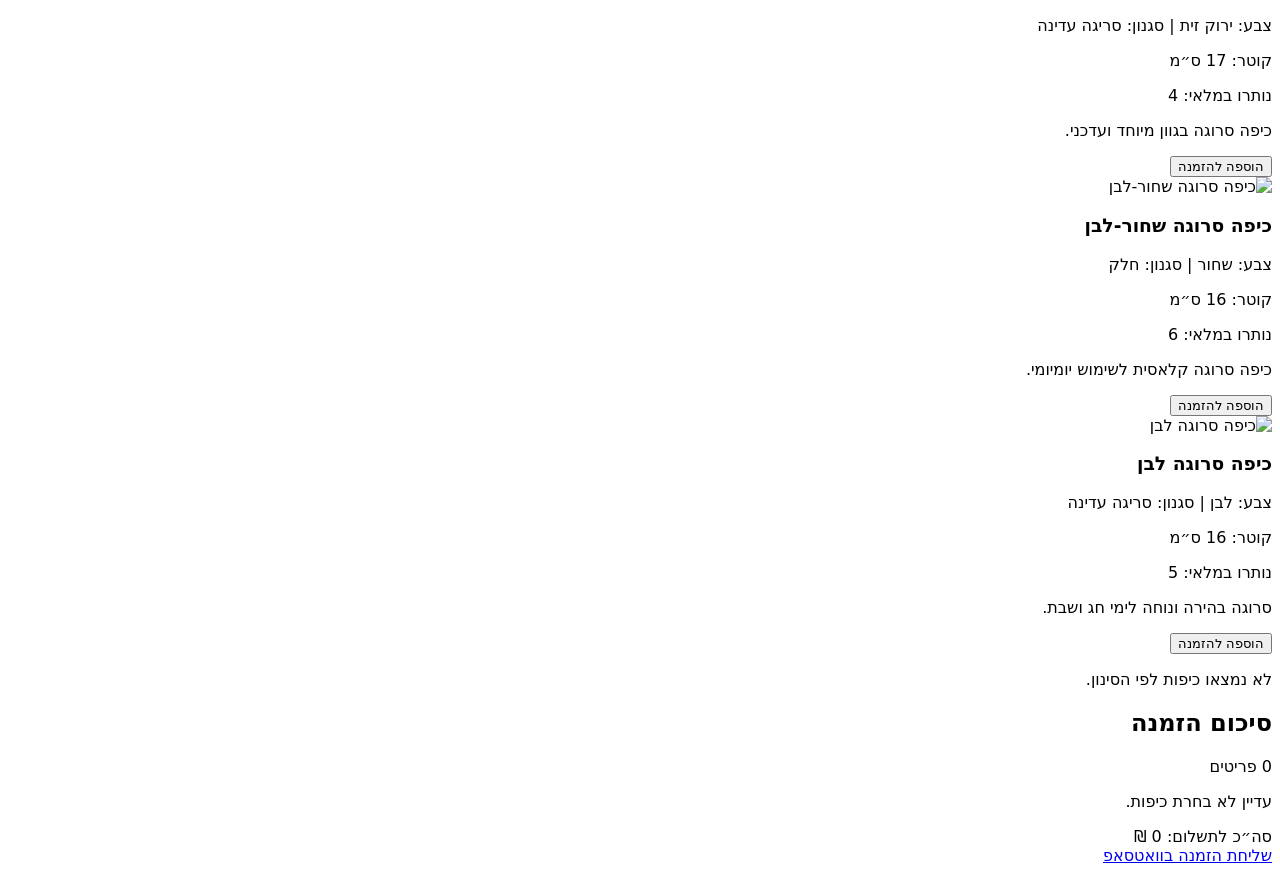
==== commit d1e4c643: "Enforce per-product stock limits from data file" ====
--- a/index.html
+++ b/index.html
@@ -1,139 +1,63 @@
-<!doctype html>
-<html lang="he" dir="rtl">
-  <head>
-    <meta charset="UTF-8" />
-    <meta name="viewport" content="width=device-width, initial-scale=1.0" />
-    <title>נבו כיפות | סרוגות באהבה</title>
-    <meta name="description" content="קטלוג כיפות סרוגות ייחודיות. הזמנה מהירה ונוחה בוואטסאפ. שים לב: איסוף עצמי בלבד!" />
-    
-    <!-- Open Graph / WhatsApp Preview -->
-    <meta property="og:title" content="נבו כיפות - כיפות סרוגות באהבה" />
-    <meta property="og:description" content="קטלוג כיפות סרוגות ייחודיות. הזמנה מהירה ונוחה בוואטסאפ. שים לב: איסוף עצמי בלבד!" />
-    <meta property="og:image" itemprop="image" content="https://nevo8102.github.io/cipaweb/logo.png" />
-    <meta property="og:image:secure_url" content="https://nevo8102.github.io/cipaweb/logo.png" />
-    <meta property="og:image:type" content="image/png" />
-    <meta property="og:image:width" content="500" />
-    <meta property="og:image:height" content="500" />
-    <meta property="og:url" content="https://nevo8102.github.io/cipaweb/" />
-    <meta property="og:type" content="website" />
-    
-    <link rel="icon" type="image/png" href="logo.png" />
-    <link rel="apple-touch-icon" href="logo.png" />
-
-    <script src="https://cdn.tailwindcss.com"></script>
-    <link href="https://cdn.jsdelivr.net/npm/tom-select@2.2.2/dist/css/tom-select.css" rel="stylesheet">
-    <script src="https://cdn.jsdelivr.net/npm/tom-select@2.2.2/dist/js/tom-select.complete.min.js"></script>
-    <link rel="stylesheet" href="style.css" />
-  </head>
-  <body class="bg-slate-50 text-slate-800">
-    <header class="bg-[#fcf7e9] border-b-4 border-[#1f4e79] shadow-sm">
-      <div class="mx-auto max-w-5xl px-4 py-4 flex flex-col sm:flex-row items-center justify-between gap-4">
-        <div class="flex flex-col sm:flex-row items-center gap-4 text-center sm:text-right">
-          <img src="logo.png" alt="נבו כיפות לוגו" class="w-24 h-24 sm:w-28 sm:h-28 object-contain rounded-full shadow-md border-2 border-[#1f4e79] bg-white">
-          <div>
-            <h1 class="text-3xl sm:text-4xl font-black text-[#1f4e79] tracking-tight">נבו כיפות</h1>
-            <p class="text-[#2b6b9e] font-semibold text-lg">כיפות סרוגות באהבה</p>
-            <p class="text-red-500 text-sm font-bold mt-1 bg-red-50 inline-block px-2 py-0.5 rounded border border-red-100">שים לב: אין משלוחים - איסוף עצמי בלבד!</p>
-          </div>
-        </div>
-        <div class="flex flex-col gap-2 w-full sm:w-auto">
-          <a href="https://wa.me/972559487356" target="_blank" rel="noopener" class="rounded-lg bg-emerald-500 px-6 py-2.5 text-sm font-bold text-white hover:bg-emerald-600 text-center shadow-sm">צרו קשר<a>
-
-        </div>
-      </div>
-    </header>
-
-    <main class="mx-auto max-w-5xl px-4 py-5 space-y-5">
-      <section class="bg-white rounded-xl shadow-sm p-4">
-        <h2 class="font-semibold mb-3">חיפוש וסינון</h2>
-        <div class="grid grid-cols-1 sm:grid-cols-2 lg:grid-cols-4 gap-4 items-end">
-          <div dir="rtl">
-            <label class="block text-xs font-semibold text-slate-600 mb-1">צבעים (אפשר לבחור כמה)</label>
-            <select id="color-filter" multiple class="w-full" placeholder="בחר צבעים..."></select>
-          </div>
-          <div dir="rtl">
-            <label class="block text-xs font-semibold text-slate-600 mb-1">קטרים (אפשר לבחור כמה)</label>
-            <select id="diameter-filter" multiple class="w-full" placeholder="בחר קטרים..."></select>
-          </div>
-          <div dir="rtl">
-            <label class="block text-xs font-semibold text-slate-600 mb-1">סגנונות (אפשר לבחור כמה)</label>
-            <select id="style-filter" multiple class="w-full" placeholder="בחר סגנונות..."></select>
-          </div>
-          <div dir="rtl">
-            <label class="block text-xs font-semibold text-slate-600 mb-1">מיון תוצאות</label>
-            <select id="sort-filter" class="w-full h-10 rounded border border-slate-300 px-3 bg-white text-sm"><option value="diameter-desc">מיון: גדול לקטן</option><option value="diameter-asc">מיון: קטן לגדול</option></select>
-          </div>
-        </div>
-      </section>
-
-      <section class="bg-white rounded-xl shadow-sm p-3 border-r-4 border-indigo-500">
-        <h2 class="font-bold text-base mb-3 text-indigo-900">מחירון</h2>
-        <div class="grid grid-cols-1 gap-2 text-sm">
-          <div class="flex items-center justify-between bg-slate-50 p-2 rounded-lg border border-slate-100">
-            <div class="flex items-center gap-2">
-              <span class="text-indigo-500 text-xs">🔵</span>
-              <span class="font-medium">כיפה אחת</span>
-            </div>
-            <span class="text-indigo-700 font-bold">₪50</span>
-          </div>
-          
-          <div class="flex items-center justify-between bg-indigo-50/50 p-2 rounded-lg border border-indigo-100">
-            <div class="flex items-center gap-2">
-              <span class="text-indigo-500 text-xs">🔵🔵</span>
-              <span class="font-medium">2 כיפות</span>
-            </div>
-            <span class="text-indigo-700 font-bold">₪90</span>
-          </div>
-
-          <div class="flex items-center justify-between bg-emerald-50 p-2 rounded-lg border border-emerald-100">
-            <div class="flex items-center gap-2">
-              <span class="text-indigo-500 text-xs">🔵🔵🔵+</span>
-              <span class="font-medium">3 כיפות ומעלה</span>
-            </div>
-            <div class="text-left">
-              <div class="text-indigo-700 font-bold">₪120</div>
-              <div class="text-[10px] text-slate-500 font-normal mt-0.5">(+₪40 לכל כיפה נוספת)</div>
-            </div>
-          </div>
-        </div>
-      </section>
-
-      <section>
-        <div id="results-info" class="mb-3 text-sm text-slate-600"></div>
-        <div id="products-grid" class="grid grid-cols-2 md:grid-cols-3 gap-3"></div>
-        <p id="empty-state" class="hidden text-center text-slate-500 bg-white rounded-xl p-8">לא נמצאו כיפות לפי הסינון.</p>
-      </section>
-
-      <section class="bg-white rounded-xl shadow-sm p-4">
-        <div class="flex items-center justify-between mb-3">
-          <h2 class="font-semibold">סיכום הזמנה</h2>
-          <span id="cart-count" class="text-sm text-slate-500">0 פריטים</span>
-        </div>
-        <div id="cart-items" class="space-y-2"></div>
-        <div class="mt-3 pt-3 border-t flex items-center justify-between font-semibold">
-          <span>סה״כ לתשלום:</span>
-          <span id="cart-total">₪0</span>
-        </div>
-        <p class="text-red-500 text-sm font-bold text-center mt-2">אין משלוחים - איסוף עצמי בלבד</p>
-        <div class="mt-4 flex flex-col gap-2">
-          <a id="order-whatsapp" href="https://wa.me/972559487356" target="_blank" rel="noopener" class="inline-flex w-full justify-center rounded-lg bg-emerald-500 px-4 py-2.5 font-semibold text-white hover:bg-emerald-600">שליחת הזמנה בוואטסאפ</a>
-          <a href="https://www.bitpay.co.il/app/me/B59FDA2A-2BD1-E5D1-63C8-888CB95E270CAFB3" target="_blank" rel="noopener" class="inline-flex w-full justify-center rounded-lg bg-[#00b0d4] px-4 py-2.5 font-semibold text-white shadow-sm hover:bg-[#0096b5] cursor-pointer">תשלום בביט</a>
-        </div>
-      </section>
-    </main>
-
-    <div id="image-modal" class="fixed inset-0 z-50 hidden bg-black/80 flex items-center justify-center p-4 transition-opacity">
-      <div class="relative max-w-3xl w-full">
-        <button id="close-modal" class="absolute -top-10 right-0 text-white text-3xl font-bold cursor-pointer hover:text-gray-300">&times;</button>
-        <img id="modal-image" src="" class="w-full h-auto max-h-[75vh] object-contain rounded-xl bg-slate-50 p-4 shadow-2xl">
-        <div class="mt-4 flex flex-col sm:flex-row items-center justify-between gap-4 bg-white/10 p-4 rounded-xl backdrop-blur-sm">
-           <p id="modal-title" class="text-white text-xl font-semibold"></p>
-           <div id="modal-actions"></div>
-        </div>
-      </div>
-    </div>
-
-    <script src="data.js"></script>
-    <script src="app.js"></script>
-  </body>
-</html>
+<!doctype html>
+<html lang="he" dir="rtl">
+  <head>
+    <meta charset="UTF-8" />
+    <meta name="viewport" content="width=device-width, initial-scale=1.0" />
+    <title>כיפות סרוגות | קטלוג והזמנה בוואטסאפ</title>
+    <meta name="description" content="קטלוג כיפות סרוגות עם סינון מהיר והזמנה נוחה בוואטסאפ." />
+    <script src="https://cdn.tailwindcss.com"></script>
+    <link rel="stylesheet" href="style.css" />
+  </head>
+  <body class="bg-slate-50 text-slate-800">
+    <header class="bg-slate-900 text-white shadow-sm">
+      <div class="mx-auto max-w-5xl px-4 py-5 flex items-center justify-between gap-3">
+        <div>
+          <h1 class="text-2xl font-bold">כיפות סרוגות</h1>
+          <p class="text-slate-300 text-sm">קטלוג מוצרים להזמנה ישירה בוואטסאפ</p>
+        </div>
+        <a href="https://wa.me/972559487356" target="_blank" rel="noopener" class="rounded-lg bg-emerald-500 px-4 py-2 text-sm font-semibold hover:bg-emerald-600">וואטסאפ: 055-948-7356</a>
+      </div>
+    </header>
+
+    <main class="mx-auto max-w-5xl px-4 py-5 space-y-5">
+      <section class="bg-white rounded-xl shadow-sm p-4">
+        <h2 class="font-semibold mb-3">חיפוש וסינון</h2>
+        <div class="grid grid-cols-1 sm:grid-cols-2 lg:grid-cols-5 gap-3">
+          <input id="search-input" type="text" placeholder="חיפוש לפי שם כיפה" class="h-11 rounded-lg border border-slate-300 px-3" />
+          <select id="color-filter" class="h-11 rounded-lg border border-slate-300 px-3 bg-white"><option value="">כל הצבעים</option></select>
+          <select id="diameter-filter" class="h-11 rounded-lg border border-slate-300 px-3 bg-white"><option value="">כל הקטרים (ס״מ)</option></select>
+          <select id="style-filter" class="h-11 rounded-lg border border-slate-300 px-3 bg-white"><option value="">כל הסגנונות</option></select>
+          <select id="sort-filter" class="h-11 rounded-lg border border-slate-300 px-3 bg-white"><option value="diameter-desc">מיון: גדול לקטן</option><option value="diameter-asc">מיון: קטן לגדול</option></select>
+                  <label class="flex items-center gap-2 text-sm text-slate-700"><input id="large-only" type="checkbox" class="h-4 w-4"> רק גדולות (30% הכי גדולות)</label>
+        </div>
+      </section>
+
+      <section class="bg-white rounded-xl shadow-sm p-4">
+        <h2 class="font-semibold mb-2">מחירון</h2>
+        <p class="text-sm text-slate-600">כיפה אחת: ₪50 | שתי כיפות: ₪90 | שלוש כיפות: ₪120 | כל כיפה נוספת: ₪40</p>
+      </section>
+
+      <section>
+        <div id="results-info" class="mb-3 text-sm text-slate-600"></div>
+        <div id="products-grid" class="grid grid-cols-2 md:grid-cols-3 gap-3"></div>
+        <p id="empty-state" class="hidden text-center text-slate-500 bg-white rounded-xl p-8">לא נמצאו כיפות לפי הסינון.</p>
+      </section>
+
+      <section class="bg-white rounded-xl shadow-sm p-4">
+        <div class="flex items-center justify-between mb-3">
+          <h2 class="font-semibold">סיכום הזמנה</h2>
+          <span id="cart-count" class="text-sm text-slate-500">0 פריטים</span>
+        </div>
+        <div id="cart-items" class="space-y-2"></div>
+        <div class="mt-3 pt-3 border-t flex items-center justify-between font-semibold">
+          <span>סה״כ לתשלום:</span>
+          <span id="cart-total">₪0</span>
+        </div>
+        <a id="order-whatsapp" href="https://wa.me/972559487356" target="_blank" rel="noopener" class="mt-4 inline-flex w-full justify-center rounded-lg bg-emerald-500 px-4 py-2.5 font-semibold text-white hover:bg-emerald-600">שליחת הזמנה בוואטסאפ</a>
+      </section>
+    </main>
+
+    <script src="data.js"></script>
+    <script src="app.js"></script>
+  </body>
+</html>
--- a/style.css
+++ b/style.css
@@ -1,68 +1,9 @@
-* { box-sizing: border-box; }
-body { font-family: "Heebo", "Rubik", system-ui, -apple-system, sans-serif; }
-
-article { transition: 0.2s ease; }
-article:hover { transform: translateY(-2px); box-shadow: 0 8px 20px rgba(15,23,42,.1); }
-
-@media (max-width: 420px) {
-  #products-grid { grid-template-columns: 1fr; }
-}
-
-/* Custom TomSelect styling to match the site's rounded design */
-.ts-wrapper { direction: rtl; }
-.ts-control {
-  border-radius: 0.5rem !important;
-  border: 1px solid #cbd5e1 !important;
-  padding: 0.4rem 0.75rem !important;
-  min-height: 2.75rem !important;
-  background-color: #fff !important;
-  box-shadow: none !important;
-  font-size: 0.875rem !important;
-}
-.ts-control.focus {
-  border-color: #6366f1 !important;
-  box-shadow: 0 0 0 1px #6366f1 !important;
-}
-.ts-dropdown {
-  border-radius: 0.5rem !important;
-  border: 1px solid #cbd5e1 !important;
-  box-shadow: 0 10px 15px -3px rgba(0, 0, 0, 0.1) !important;
-  overflow: hidden;
-  margin-top: 4px;
-  font-size: 0.875rem !important;
-}
-.ts-dropdown .option {
-  padding: 0.5rem 0.75rem;
-}
-.ts-dropdown .active {
-  background-color: #f8fafc !important;
-  color: #0f172a !important;
-}
-.ts-dropdown .selected {
-  background-color: #e2e8f0 !important;
-}
-
-/* Selected Items (Tags) */
-.ts-control .item {
-  background-color: #e0e7ff !important; 
-  color: #3730a3 !important; 
-  border-radius: 9999px !important; /* Fully rounded */
-  border: none !important;
-  font-weight: 600;
-  padding: 2px 10px !important;
-  margin-left: 6px !important;
-  display: inline-flex;
-  align-items: center;
-}
-.ts-control .item .remove {
-  border-right: none !important;
-  border-left: 1px solid rgba(0,0,0,0.1) !important;
-  padding-left: 6px !important;
-  margin-right: 6px !important;
-  color: #3730a3 !important;
-  opacity: 0.6;
-}
-.ts-control .item .remove:hover {
-  opacity: 1;
-  background: transparent !important;
-}
+* { box-sizing: border-box; }
+body { font-family: "Heebo", "Rubik", system-ui, -apple-system, sans-serif; }
+
+article { transition: 0.2s ease; }
+article:hover { transform: translateY(-2px); box-shadow: 0 8px 20px rgba(15,23,42,.1); }
+
+@media (max-width: 420px) {
+  #products-grid { grid-template-columns: 1fr; }
+}
